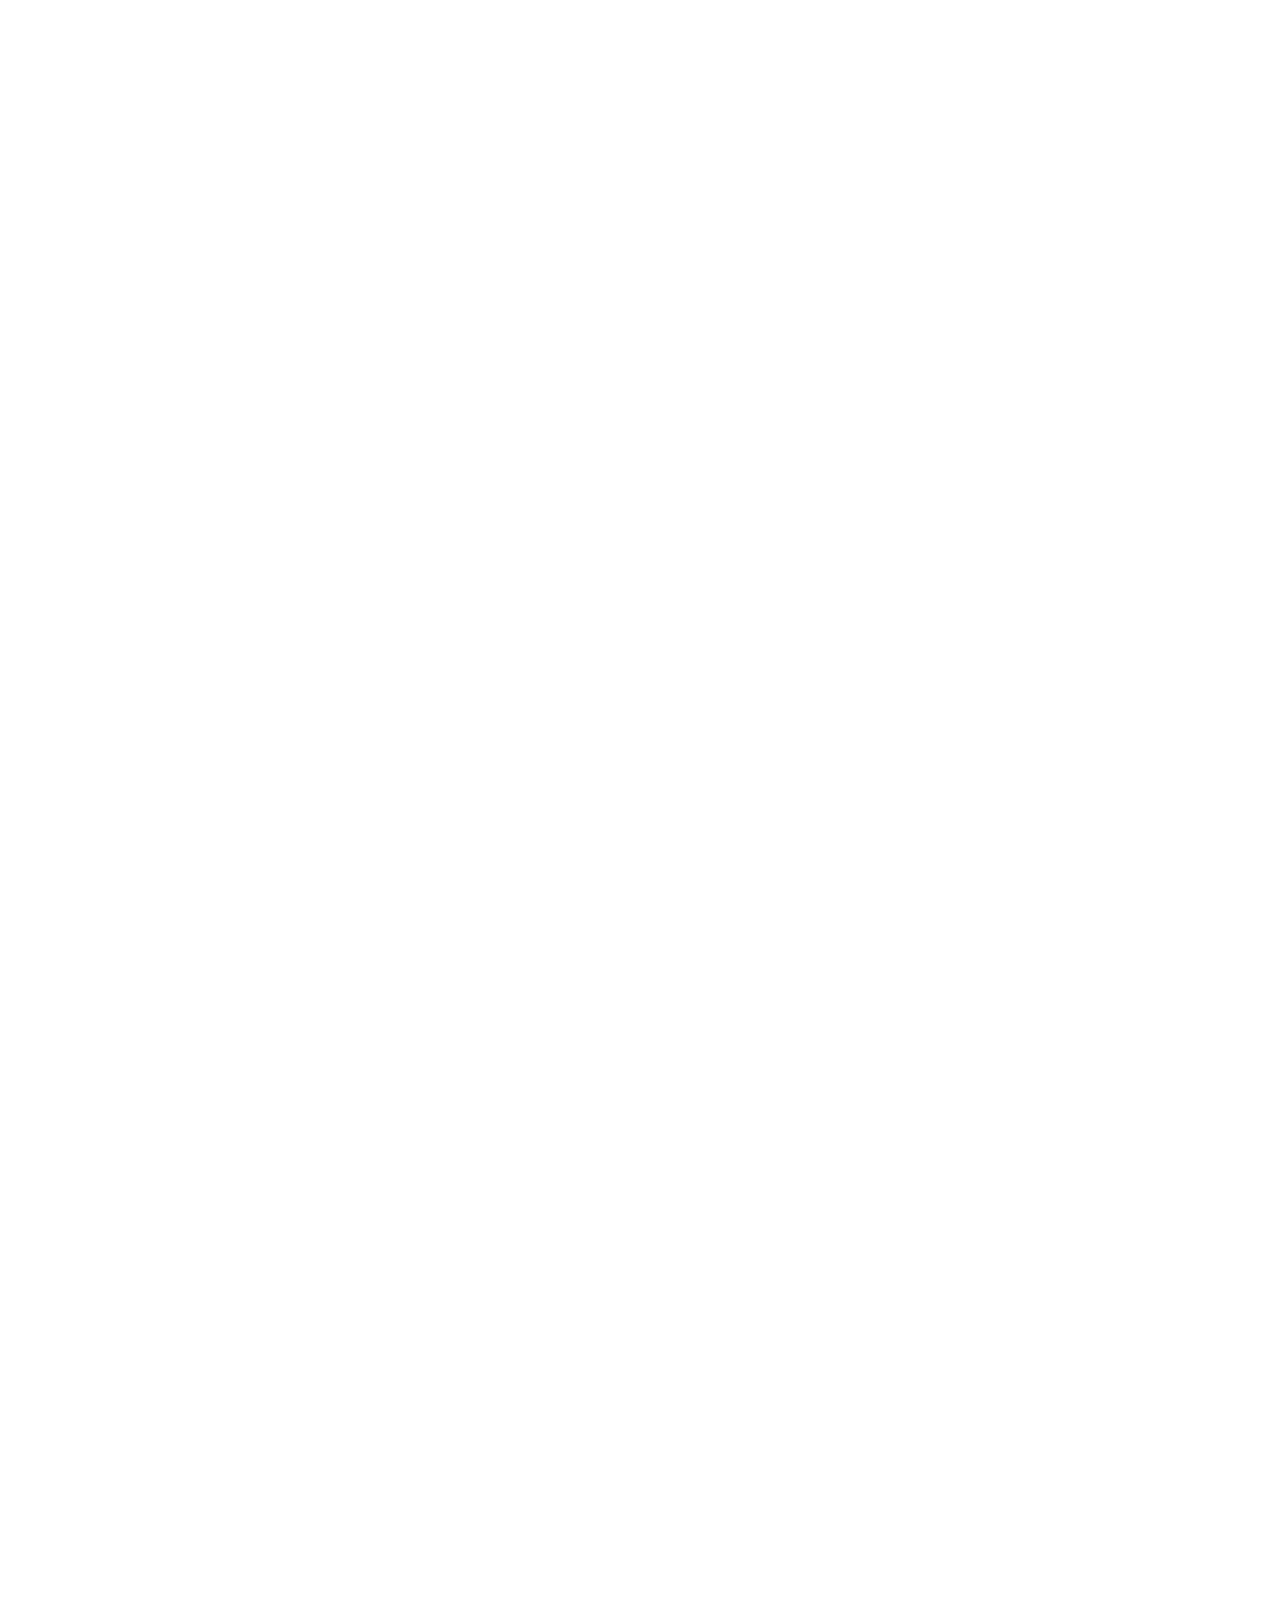
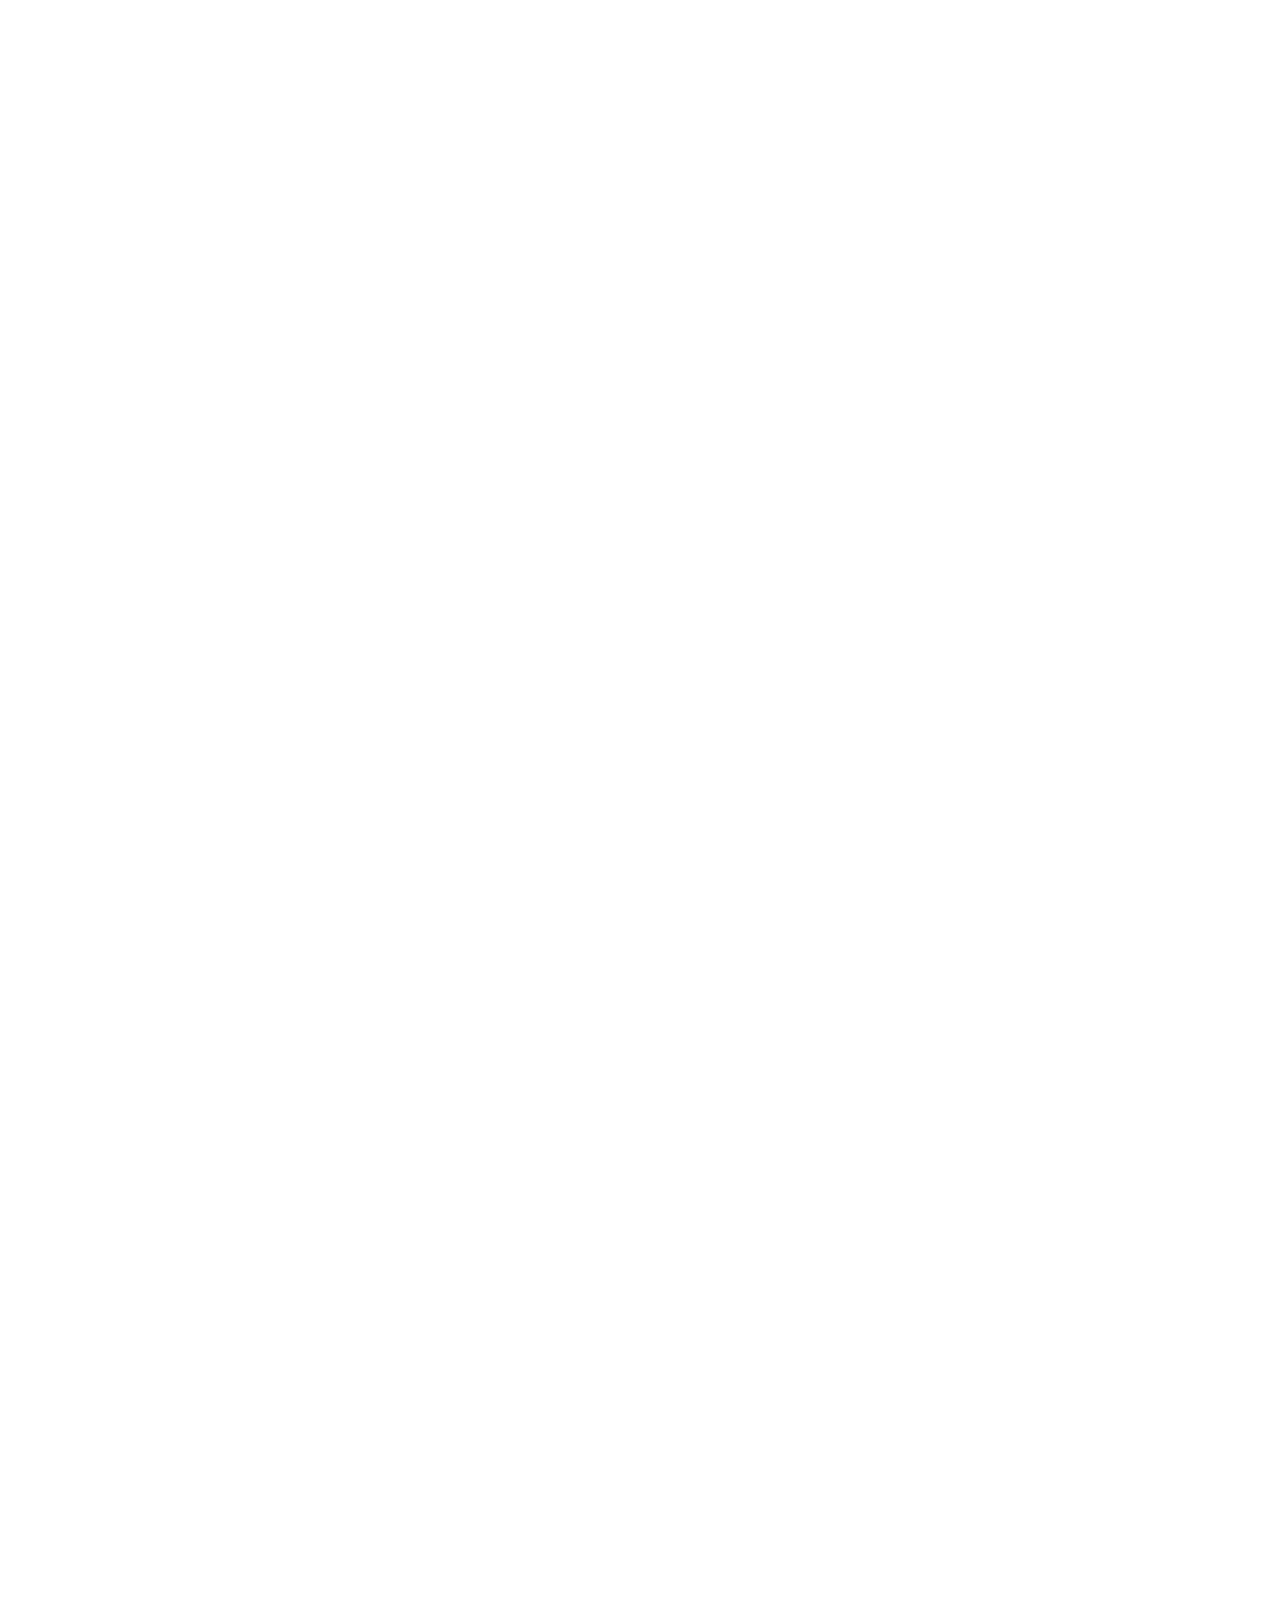
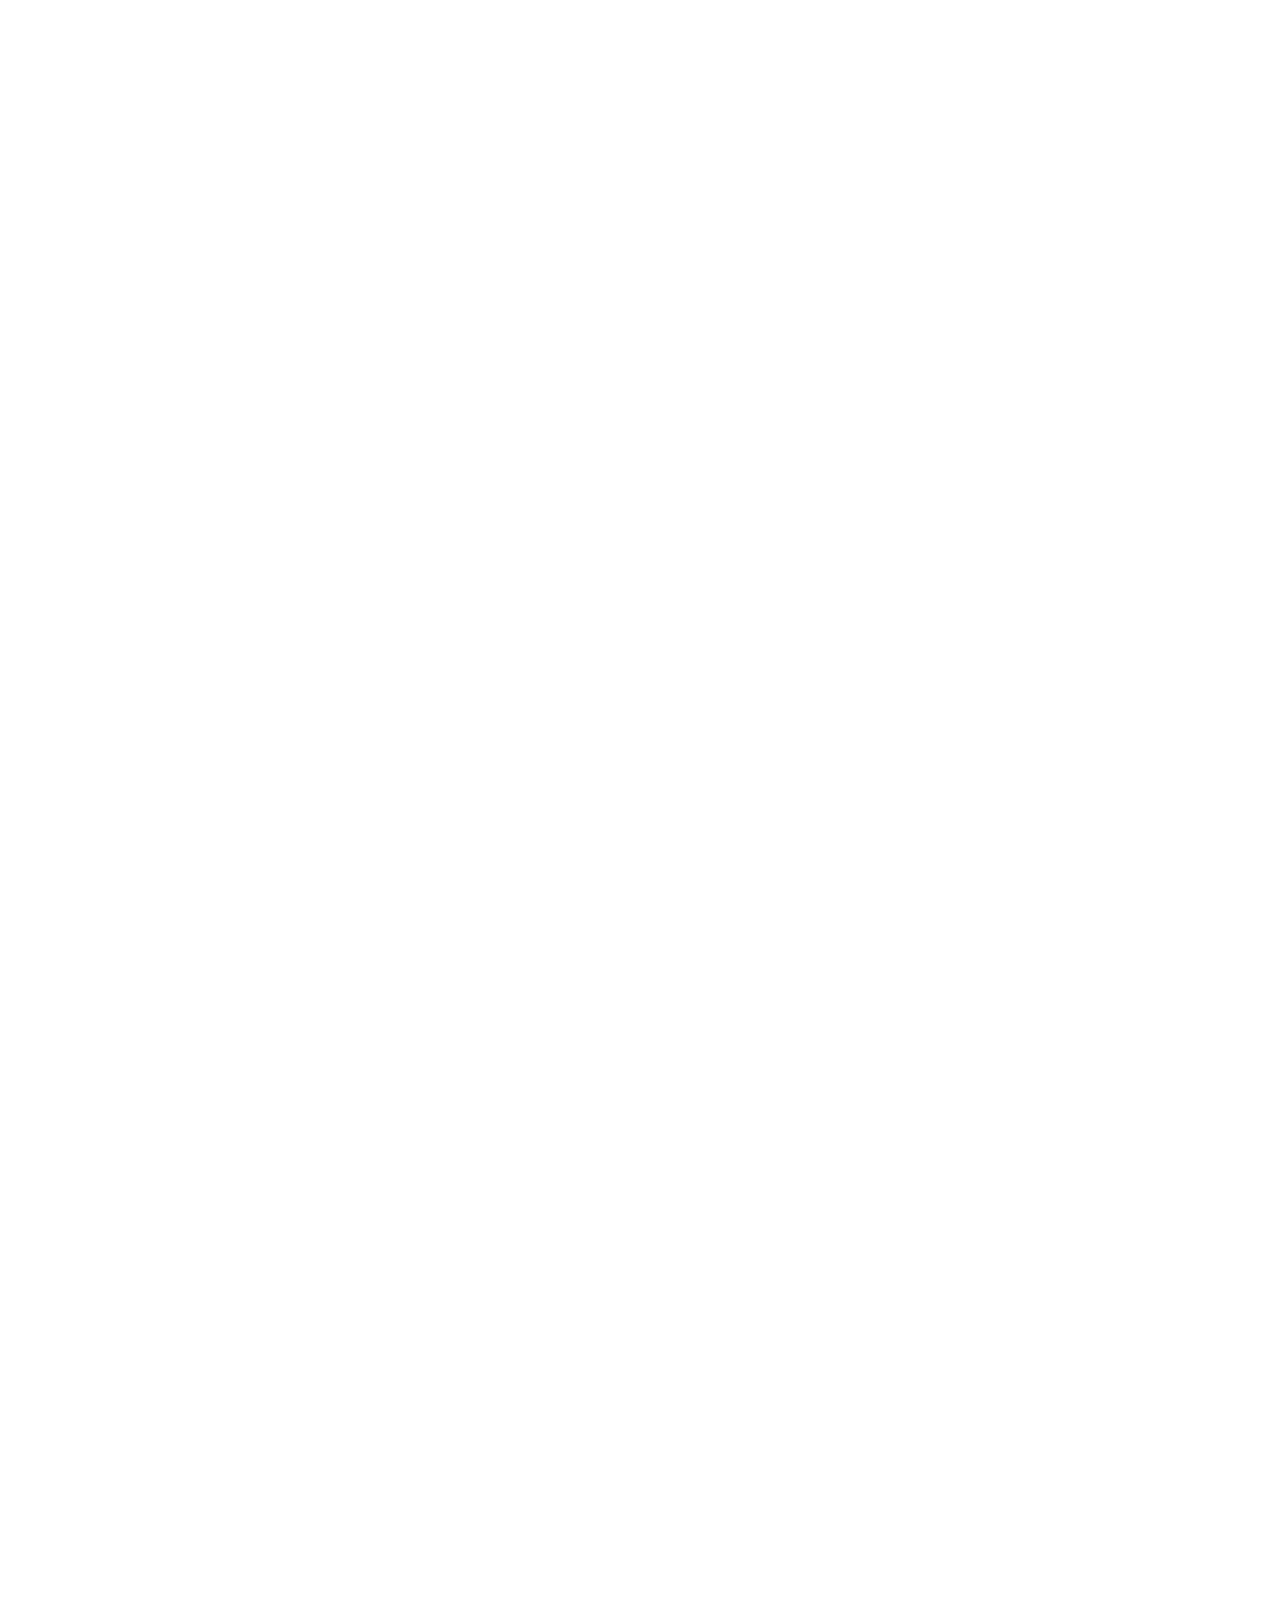
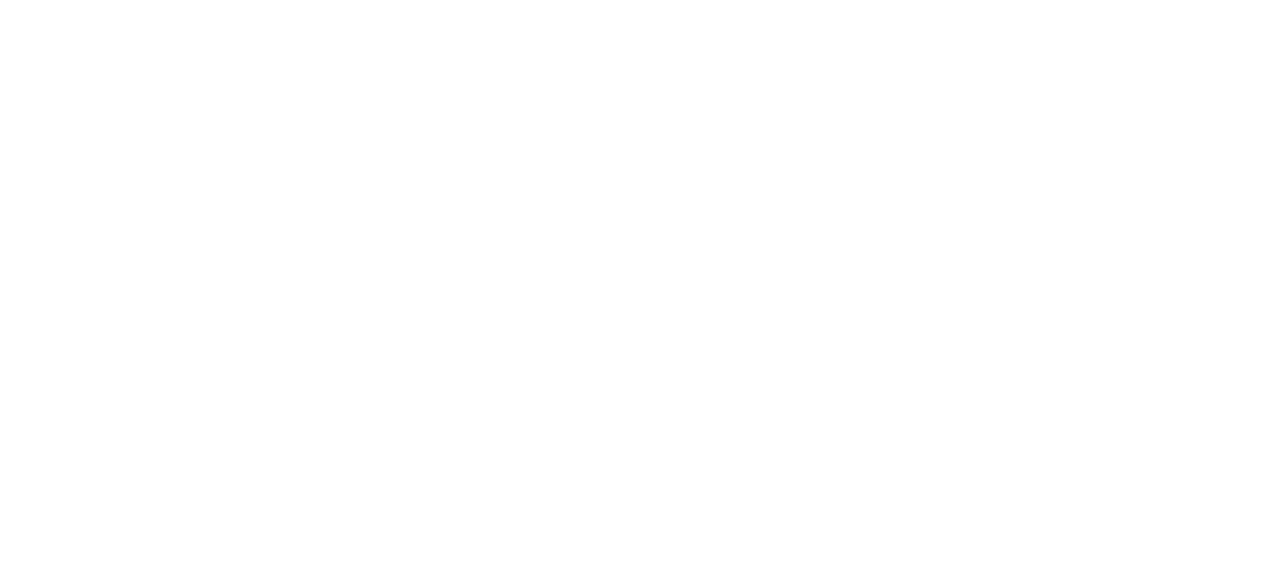
==== index.html @ b6c5fe50 "Update og:img & ë/ç" ====
<!DOCTYPE HTML>
<html>
	<head>
		<title>ADLER HOLDING LLC</title>
		<meta http-equiv="content-type" content="text/html; charset=utf-8" />
		<meta name="description" content="ADLER HOLDING LLC - P&euml;rfaq&euml;sues i Q-railing GmbH" />
		<meta name="keywords" content="adler, holding, q-railing, kosova, senton, kacaniku" />
		<meta property="og:title" content="ADLER HOLDING LLC - P&euml;rfaq&euml;sues i Q-railing GmbH" />
 		<meta property="og:type" content="page" />
 		<meta property="og:url" content="http://www.adler-llc.com/" />
		<meta property="og:image" content="/images/two.jpg"/>
		<meta property="og:image" content="/images/one.jpg"/>
		<meta property="og:image" content="/images/logo.png"/>
		<meta property="og:image" content="/images/fulls/01.jpg"/>
		<meta property="og:image" content="/images/fulls/02.jpg"/>
		<meta property="og:image" content="/images/fulls/03.jpg"/>
		<meta property="og:image" content="/images/fulls/04.jpg"/>
		<meta property="og:image" content="/images/fulls/05.jpg"/>
		<meta property="og:image" content="/images/fulls/06.jpg"/>
		<meta property="og:image" content="/images/fulls/07.jpg"/>
		<meta property="og:image" content="/images/fulls/08.jpg"/>
		<meta property="og:description" content="ADLER HOLDING LLC - P&euml;rfaq&euml;sues i Q-railing GmbH" /> 
		<meta property="fb:admins" content="1125579382" />
		<!--[if lte IE 8]><script src="css/ie/html5shiv.js"></script><![endif]-->
		<script src="js/jquery.min.js"></script>
		<script src="js/jquery.poptrox.min.js"></script>
		<script src="js/skel.min.js"></script>
		<script src="js/init.js"></script>
		<noscript>
			<link rel="stylesheet" href="css/skel-noscript.css" />
			<link rel="stylesheet" href="css/style.css" />
		</noscript>
		<!--[if lte IE 8]><link rel="stylesheet" href="css/ie/v8.css" /><![endif]-->
	</head>
	<body>

		<!-- Header -->
			<header id="header">

				<!-- Logo -->
					<h1 id="logo"><img src="images/logo.png" title="Q-railing Kosova" align="left" /><a href="http://adler-llc.com" >ADLER HOLDING LLC</h1>
				
				<!-- Nav -->
					<nav id="nav">
						<ul>
							<li><a href="#intro">Hyrje</a></li>
							<li><a href="#one">Sistemet tona</a></li>
							<li><a href="#two">Kush jemi ne?</a></li>
							<li><a href="#work">Galeri</a></li>
							<li><a href="#contact">Kontakt</a></li>
						</ul>
					</nav>

			</header>
			
		<!-- Intro -->
			<section id="intro" class="main style1 dark fullscreen">
				<div class="content container small">
					<header>
						<h2>Mir&euml;sevini!</h2>
					</header>
					<p>Mir&euml;sevini n&euml; faqen e ADLER HOLDING LLC, p&euml;rfaq&euml;suesit t&euml; autorizuar t&euml; Q-railing GmbH p&euml;r Kosov&euml;, Shqip&euml;ri dhe Maqedoni. P&euml;r faqet tona n&euml; Facebook ju lutem drejtohuni tek <a href="http://www.facebook.com/Qraling.RKS">Q-railing Kosova</a> dhe <a href="http://www.facebook.com/Adler.Holding.LLC">ADLER HOLDING LLC</a>.
					Poashtu mund t&euml; vizitoni edhe faqen e konsulentit kryesor dhe bashk&euml;-themeluesit t&euml; ADLER HOLDING LLC, Senton Ka&ccedil;anikut n&euml; <a href="http://www.kacaniku.info/">Kacaniku.info</a>.</p>
					<footer>
						<a href="#one" class="button style2 down">M&euml; tep&euml;r</a>
					</footer>
				</div>
			</section>
		
		<!-- One -->
			<section id="one" class="main style2 right dark fullscreen">
				<div class="content box style2">
					<header>
						<h2>Sistemet tona</h2>
					</header>
					<p>Q-railing &euml;sht&euml; prodhues i sistemeve Nr.1 n&euml; bot&euml; t&euml; kangjellave dhe parmak&euml;ve t&euml; qelqit, &ccedil;elikut dhe aluminit. Ne p&euml;r sistemet tona p&euml;rdorim materialet m&euml; cil&euml;sore dhe i bashkojm&euml; ato me dizajn dhe inxhiniering superior, dhe pas instalimit profesional ua dor&euml;zojm&euml; klientit me garanci gjermane.</p>
<p>Premtimi yn&euml; &euml;sht&euml; garanci e d&euml;shmuar gjermane, dhe puna jon&euml; globale vazhdon ta v&euml;rtetoj&euml; arsyen pse klient&euml;t na njohin si "Mercedes i kangjellave".</p>
				</div>
				<a href="#two" class="button style2 down anchored">Vazhdo</a>
			</section>
		
		<!-- Two -->
			<section id="two" class="main style2 left dark fullscreen">
				<div class="content box style2">
					<header>
						<h2>Kush jemi ne?</h2>
					</header>
					<p>ADLER HOLDING LLC &euml;sht&euml; kompani e regjistruar n&euml; Republik&euml;n e Kosov&euml;s dhe e specializuar n&euml; veprimtari ekonomike dhe tregtare q&euml; nd&euml;rlidhin Kosov&euml;n me Gjermanin&euml; dhe Austrin&euml;. </p>
<p>Ne jemi p&euml;rfaq&euml;suesi i vet&euml;m i autorizuar i Q-railing GmbH p&euml;r Kosov&euml;, Shqip&euml;ri dhe Maqedoni, dhe njihemi gjithashtu edhe si <a href="http://www.facebook.com/Qraling.RKS" style="color: black">Q-railing Kosova</a>.</p>
<p>ADLER ofron edhe sh&euml;rbime t&euml; konsulenc&euml;s me konsulent&euml; me p&euml;rvoj&euml; konkrete dhe ekspertiz&euml; t&euml; d&euml;shmuar n&euml; nj&euml; num&euml;r t&euml; fushave, t&euml; specializuar n&euml; konsulenc&euml; menaxhmenti, shitjesh, marketingu dhe marr&euml;dh&euml;niesh me publikun. </p>
<p>Konsulent&euml;t tan&euml; jan&euml; gjithashtu t&euml; specializuar n&euml; avokim institucional dhe ligjor dhe shtyerje t&euml; propozimeve dhe interesave t&euml; klient&euml;ve t&euml; saj karshi institucioneve ekzekutive dhe legjislative n&euml; Republik&euml;n e Kosov&euml;s dhe vendeve t&euml; rajonit. </p>
				</div>
				<a href="#work" class="button style2 down anchored">Vazhdo</a>
			</section>
			
		<!-- Work -->
			<section id="work" class="main style3 primary">
				<div class="content container">
					<header>
						<h2>Galeri</h2>
						<p>N&euml; k&euml;t&euml; galeri mund t&euml; shikoni sistemet m&euml; t&euml; shitura t&euml; kangjellave dhe parmak&euml;ve nga Q-railing, si dhe fotografi t&euml; vilave t&euml; ndryshme dhe vendeve ku jan&euml; instaluar k&euml;to sisteme, p&euml;rfshir&euml; edhe vilat e famshme n&euml; Malibu dhe Hollywood dhe stadiumet e famshme bot&euml;rore.</p>
					</header>
					
					<!--
						 Lightbox Gallery
						 
						 Powered by poptrox. Full docs here: https://github.com/n33/jquery.poptrox
					-->
						<div class="container small gallery">
							<div class="row flush images">
								<div class="6u"><a href="images/fulls/01.jpg" class="image full l"><img src="images/thumbs/01.jpg" title="Easy Glass Sistemet" alt="" /></a></div>
								<div class="6u"><a href="images/fulls/02.jpg" class="image full r"><img src="images/thumbs/02.jpg" title="Sistemet me rrjet&euml; t&euml; &ccedil;elikut" alt="" /></a></div>
							</div>
							<div class="row flush images">
								<div class="6u"><a href="images/fulls/03.jpg" class="image full l"><img src="images/thumbs/03.jpg" title="Ideale p&euml;r t&euml; gjitha klimat" alt="" /></a></div>
								<div class="6u"><a href="images/fulls/04.jpg" class="image full r"><img src="images/thumbs/04.jpg" title="N&euml; sht&euml;pin&euml; e Ashton Kutcher n&euml; Malibu" alt="" /></a></div>
							</div>
							<div class="row flush images">
								<div class="6u"><a href="images/fulls/05.jpg" class="image full l"><img src="images/thumbs/05.jpg" title="N&euml; sht&euml;pin&euml; e DJ Avicii n&euml; Hollywood" alt="" /></a></div>
								<div class="6u"><a href="images/fulls/06.jpg" class="image full r"><img src="images/thumbs/06.jpg" title="K&euml;shtu mund t&euml; duket sht&euml;pia juaj!" alt="" /></a></div>
							</div>
							<div class="row flush images">
								<div class="6u"><a href="images/fulls/07.jpg" class="image full l"><img src="images/thumbs/07.jpg" title="Mos bllokoni pamjen me ballkone me tulla" alt="" /></a></div>
								<div class="6u"><a href="images/fulls/08.jpg" class="image full r"><img src="images/thumbs/08.jpg" title="Qelqi reflekton ekskluzivitetin e vil&euml;s tuaj" alt="" /></a></div>
							</div>
							<div class="row flush images">
								<div class="6u"><a href="images/fulls/09.jpg" class="image full l"><img src="images/thumbs/09.jpg" title="Q-railing p&euml;r nj&euml; sht&euml;pi t&euml; hapur dhe t&euml; ngroht&euml;" alt="" /></a></div>
								<div class="6u"><a href="images/fulls/10.jpg" class="image full r"><img src="images/thumbs/10.jpg" title="Sistemet tona mund t'i gjeni n&euml; vendet m&euml; ekskluzive n&euml; bot&euml;" alt="" /></a></div>
							</div>
</div>

				</div>
			</section>
			
		<!-- Contact -->
			<section id="contact" class="main style3 secondary">
				<div class="content container">
					<header>
						<h2>Kontakt</h2>
						<p>D&euml;shironi t&euml; dini m&euml; shum&euml; p&euml;r sistemet dhe sh&euml;rbimet tona? K&euml;rkoni kuotim p&euml;r instalim kangjellash ose konsulenc&euml;? Na kontaktoni p&euml;rmes formularit n&euml; vijim!</p>
					</header>
					<div class="box container small">
					
						<iframe src="https://docs.google.com/forms/d/1LNXkHAptQU5MXlv67w4Z3kgYwk4wdzRXpHP-M7rwC5c/viewform?embedded=true" width="380" height="600" frameborder="0" marginheight="0" marginwidth="0">Loading...</iframe>

					</div>
				</div>
			</section>
			
		<!-- Footer -->
			<footer id="footer">
			
				<!--
				     Social Icons
				     
				     Use anything from here: http://fortawesome.github.io/Font-Awesome/cheatsheet/)
				-->
					<ul class="actions">
						<li><a href="#" class="fa solo fa-twitter"><span>Twitter</span></a></li>
						<li><a href="http://www.facebook.com/Qrailing.RKS" class="fa solo fa-facebook"><span>Facebook Q-railing Kosova</span></a></li>
						<li><a href="http://www.facebook.com/Adler.Holding.LLC" class="fa solo fa-facebook"><span>Facebook ADLER HOLDING LLC</span></a></li>						<li><a href="#" class="fa solo fa-google-plus"><span>Google+</span></a></li>
						<li><a href="#" class="fa solo fa-instagram"><span>Instagram</span></a></li>
					</ul>

				<!-- Menu -->
					<ul class="menu">
						<li>&copy; ADLER HOLDING LLC 2014</li>
						<li>Design: <a href="http://kacaniku.info/">Senton Ka&ccedil;aniku</a></li>
					</ul>
			
			</footer>

	</body>
</html>
---- css/skel-noscript.css ----
/* Resets (http://meyerweb.com/eric/tools/css/reset/ | v2.0 | 20110126 | License: none (public domain)) */

	html,body,div,span,applet,object,iframe,h1,h2,h3,h4,h5,h6,p,blockquote,pre,a,abbr,acronym,address,big,cite,code,del,dfn,em,img,ins,kbd,q,s,samp,small,strike,strong,sub,sup,tt,var,b,u,i,center,dl,dt,dd,ol,ul,li,fieldset,form,label,legend,table,caption,tbody,tfoot,thead,tr,th,td,article,aside,canvas,details,embed,figure,figcaption,footer,header,hgroup,menu,nav,output,ruby,section,summary,time,mark,audio,video{margin:0;padding:0;border:0;font-size:100%;font:inherit;vertical-align:baseline;}article,aside,details,figcaption,figure,footer,header,hgroup,menu,nav,section{display:block;}body{line-height:1;}ol,ul{list-style:none;}blockquote,q{quotes:none;}blockquote:before,blockquote:after,q:before,q:after{content:'';content:none;}table{border-collapse:collapse;border-spacing:0;}body{-webkit-text-size-adjust:none}

/* Box Model */

	*, *:before, *:after {
		-moz-box-sizing: border-box;
		-webkit-box-sizing: border-box;
		-o-box-sizing: border-box;
		-ms-box-sizing: border-box;
		box-sizing: border-box;
	}

/* Container */

	body {
		min-width: 1200px;
	}

	.container {
		width: 1200px;
		margin-left: auto;
		margin-right: auto;
	}

	/* Modifiers */
	
		.container.small {
			width: 900px;
		}

		.container.big {
			width: 100%;
			max-width: 1500px;
			min-width: 1200px;
		}

/* Grid */

	/* Cells */

		.\31 2u { width: 100% }
		.\31 1u { width: 91.6666666667% }
		.\31 0u { width: 83.3333333333% }
		.\39 u { width: 75% }
		.\38 u { width: 66.6666666667% }
		.\37 u { width: 58.3333333333% }
		.\36 u { width: 50% }
		.\35 u { width: 41.6666666667% }
		.\34 u { width: 33.3333333333% }
		.\33 u { width: 25% }
		.\32 u { width: 16.6666666667% }
		.\31 u { width: 8.3333333333% }
		.\-11u { margin-left: 91.6666666667% }
		.\-10u { margin-left: 83.3333333333% }
		.\-9u { margin-left: 75% }
		.\-8u { margin-left: 66.6666666667% }
		.\-7u { margin-left: 58.3333333333% }
		.\-6u { margin-left: 50% }
		.\-5u { margin-left: 41.6666666667% }
		.\-4u { margin-left: 33.3333333333% }
		.\-3u { margin-left: 25% }
		.\-2u { margin-left: 16.6666666667% }
		.\-1u { margin-left: 8.3333333333% }

		.row > * {
			padding: 50px 0 0 50px;
			float: left;
			-moz-box-sizing: border-box;
			-webkit-box-sizing: border-box;
			-o-box-sizing: border-box;
			-ms-box-sizing: border-box;
			box-sizing: border-box;
		}

		.row + .row > * {
			padding-top: 50px;
		}

		.row {
			margin-left: -50px;
		}

	/* Rows */

		.row:after {
			content: '';
			display: block;
			clear: both;
			height: 0;
		}

		.row:first-child > * {
			padding-top: 0;
		}

		.row > * {
			padding-top: 0;
		}

		/* Modifiers */

			/* Flush */

				.row.flush {
					margin-left: 0;
				}

				.row.flush > * {
					padding: 0 !important;
				}

			/* Quarter */

				.row.quarter > * {
					padding: 12.5px 0 0 12.5px;
				}

				.row.quarter + .row.quarter > * {
					padding-top: 12.5px;
				}

				.row.quarter {
					margin-left: -12.5px;
				}

			/* Half */

				.row.half > * {
					padding: 25px 0 0 25px;
				}

				.row.half + .row.half > * {
					padding-top: 25px;
				}

				.row.half {
					margin-left: -25px;
				}

			/* One and (a) Half */

				.row.oneandhalf > * {
					padding: 75px 0 0 75px;
				}

				.row.oneandhalf + .row.oneandhalf > * {
					padding-top: 75px;
				}

				.row.oneandhalf {
					margin-left: -75px;
				}

			/* Double */

				.row.double > * {
					padding: 100px 0 0 100px;
				}

				.row.double + .row.double > * {
					padding-top: 100px;
				}

				.row.double {
					margin-left: -100px;
				}
---- css/style.css ----
@charset 'UTF-8';
@import url(http://fonts.googleapis.com/css?family=Source+Sans+Pro:300,900);
@font-face{font-family:'FontAwesome';src:url('font/fontawesome-webfont.eot?v=4.0.1');src:url('font/fontawesome-webfont.eot?#iefix&v=4.0.1') format('embedded-opentype'),url('font/fontawesome-webfont.woff?v=4.0.1') format('woff'),url('font/fontawesome-webfont.ttf?v=4.0.1') format('truetype'),url('font/fontawesome-webfont.svg?v=4.0.1#fontawesomeregular') format('svg');font-weight:normal;font-style:normal}

/*********************************************************************************/
/* Basic                                                                         */
/*********************************************************************************/

	body {
		background: #fff;
	}

		body.loading {
		}
		
			body.loading * {
				-moz-transition: none !important;
				-webkit-transition: none !important;
				-o-transition: none !important;
				-ms-transition: none !important;
				transition: none !important;
			}

	body,input,textarea,select {
		font-family: 'Source Sans Pro', sans-serif;
		font-weight: 300;
		font-size: 18pt;
		line-height: 1.75em;
		color: #39454b;
		letter-spacing: 0.5px;
	}

	h1,h2,h3,h4,h5,h6 {
		font-weight: 900;
		color: inherit;
	}
	
		h1 a, h2 a, h3 a, h4 a, h5 a, h6 a {
			color: inherit;
			text-decoration: none;
		}
		
	h2 {
		font-size: 2.25em;
		letter-spacing: -2px;
		line-height: 1.25em;
	}
		
	strong, b {
		font-weight: 900;
		color: inherit;
	}
	
	em, i {
		font-style: italic;
	}

	a {
		color: #98c593;

		-moz-transition: all 0.2s ease-in-out, color 0.2s ease-in-out;
		-webkit-transition: all 0.2s ease-in-out, color 0.2s ease-in-out;
		-o-transition: all 0.2s ease-in-out, color 0.2s ease-in-out;
		-ms-transition: all 0.2s ease-in-out, color 0.2s ease-in-out;
		transition: all 0.2s ease-in-out, color 0.2s ease-in-out;
	}

	sub {
		position: relative;
		top: 0.5em;
		font-size: 0.8em;
	}
	
	sup {
		position: relative;
		top: -0.5em;
		font-size: 0.8em;
	}
	
	hr {
		border: 0;
		border-top: solid 1px #ddd;
	}
	
	blockquote {
		border-left: solid 0.5em #ddd;
		padding: 1em 0 1em 2em;
		font-style: italic;
	}
	
	p, ul, ol, dl, table {
		margin-bottom: 1em;
	}

	header {
		margin-bottom: 1em;
	}
	
		header p {
			display: block;
			margin: 1em 0 0 0;
			padding: 0 0 0.5em 0;
		}
		
	footer {
		margin-top: 2em;
	}

	br.clear {
		clear: both;
	}

	/* Sections/Articles */
	
		section,
		article {
			margin-bottom: 3em;
		}
		
		section > :last-child,
		article > :last-child {
			margin-bottom: 0;
		}

		section > .content > :last-child,
		article > .content > :last-child {
			margin-bottom: 0;
		}

		section:last-child,
		article:last-child {
			margin-bottom: 0;
		}

		.row > section,
		.row > article {
			margin-bottom: 0;
		}

	/* Images */

		.image {
			position: relative;
			display: inline-block;
		}
		
			.image:before {
				content: '';
				position: absolute;
				left: 0;
				top: 0;
				width: 100%;
				height: 100%;
				background: url('images/overlay.png');
			}
		
			.image img {
				display: block;
				width: 100%;
			}

			.image.featured {
				display: block;
				width: 100%;
				margin: 0 0 2em 0;
			}
			
			.image.full {
				display: block;
				width: 100%;
			}
			
			.image.left {
				float: left;
				margin: 0 2em 2em 0;
			}
			
			.image.centered {
				display: block;
				margin: 0 0 2em 0;
			}

				.image.centered img {
					margin: 0 auto;
					width: auto;
				}

	/* Lists */

		ul.default {
			list-style: disc;
			padding-left: 1em;
		}
		
			ul.default li {
				padding-left: 0.5em;
			}		

		ul.icons {
			cursor: default;
		}	
		
			ul.icons li {
				display: inline-block;
			}
			
				ul.icons a {
					display: inline-block;
					width: 2em;
					height: 2em;
					line-height: 2em;
					text-align: center;
					border: 0;
				}

		ul.menu {
			cursor: default;
		}
		
			ul.menu li {
				display: inline-block;
				line-height: 1em;
				border-left: solid 1px rgba(145,146,147,0.25);
				padding: 0 0 0 0.5em;
				margin: 0 0 0 0.5em;
			}
			
			ul.menu li:first-child {
				border-left: 0;
				padding-left: 0;
				margin-left: 0;
			}

		ul.actions {
			cursor: default;
		}
		
			ul.actions li {
				display: inline-block;
				margin: 0 0 0 0.5em;
			}
			
			ul.actions li:first-child {
				margin-left: 0;
			}

		ol.default {
			list-style: decimal;
			padding-left: 1.25em;
		}

			ol.default li {
				padding-left: 0.25em;
			}

	/* Forms */

		form {
		}
		
			form label {
				display: block;
			}
		
			form input[type="text"],
			form input[type="password"],
			form select,
			form textarea {
				display: block;
				width: 100%;
				padding: 0.75em;
				background: none;
				border: solid 2px rgba(185,186,187,0.25);
				color: inherit;
				border-radius: 0.5em;
				outline: none;

				-moz-appearance: none;
				-webkit-appearance: none;
				-o-appearance: none;
				-ms-appearance: none;
				appearance: none;

				-moz-transition: all 0.2s ease-in-out, color 0.2s ease-in-out;
				-webkit-transition: all 0.2s ease-in-out, color 0.2s ease-in-out;
				-o-transition: all 0.2s ease-in-out, color 0.2s ease-in-out;
				-ms-transition: all 0.2s ease-in-out, color 0.2s ease-in-out;
				transition: all 0.2s ease-in-out, color 0.2s ease-in-out;
			}

				form input[type="text"]:hover,
				form input[type="password"]:hover,
				form select:hover,
				form textarea:hover {
				}

				form input[type="text"]:focus,
				form input[type="password"]:focus,
				form select:focus,
				form textarea:focus {
					border-color: #9ac8e9;
				}

			form input[type="text"],
			form input[type="password"],
			form select {
				line-height: 1em;
			}
				
			form textarea {
				min-height: 8em;
			}

			form .formerize-placeholder {
				color: rgba(145,146,147,0.85) !important;
			}

			form ::-webkit-input-placeholder {
				color: rgba(145,146,147,0.85) !important;
			}

			form :-moz-placeholder {
				color: rgba(145,146,147,0.85) !important;
			}

			form ::-moz-placeholder {
				color: rgba(145,146,147,0.85) !important;
			}

			form :-ms-input-placeholder {
				color: rgba(145,146,147,0.85) !important;
			}

			form ::-moz-focus-inner {
				border: 0;
			}
			
	/* Tables */
	
		table {
			width: 100%;
		}
		
			table.default {
				width: 100%;
			}
			
				table.default tbody tr:nth-child(2n+2) {
					background: #f4f4f4;
				}
				
				table.default td {
					padding: 0.5em 1em 0.5em 1em;
				}
				
				table.default th {
					text-align: left;
					font-weight: 900;
					padding: 0.5em 1em 0.5em 1em;
				}
			
				table.default thead {
					background: #444;
					color: #fff;
				}
				
				table.default tfoot {
					background: #eee;
				}
				
				table.default tbody {
				}

	/* Buttons */
		
		.button {
			background-color: #98c593;
			border: 0;
			border-radius: 3.5em;
			color: #fff;
			cursor: pointer;
			display: inline-block;
			height: 3.5em;
			line-height: 3.5em;
			outline: 0;
			padding: 0 2em 0 2em;
			position: relative;
			text-align: center;
			text-decoration: none;

			-moz-appearance: none;
			-webkit-appearance: none;
			-o-appearance: none;
			-ms-appearance: none;
			appearance: none;

			-moz-transition: all 0.2s ease-in-out;
			-webkit-transition: all 0.2s ease-in-out;
			-o-transition: all 0.2s ease-in-out;
			-ms-transition: all 0.2s ease-in-out;
			transition: all 0.2s ease-in-out;
		}

			.button.down {
				width: 5em;
				height: 5em;
				line-height: 4.5em;
				padding: 0;
				background-image: url('images/dark-arrow.svg');
				background-position: center center;
				background-repeat: no-repeat;
				text-indent: -10em;
				overflow: hidden;
			}
			
				.button.down.anchored {
					bottom: 0;
					border-bottom: 0;
					border-radius: 3em 3em 0 0;
					height: 4.5em;
					margin-left: -2.5em;
				}
			
			.button.anchored {
				position: absolute;
				left: 50%;
			}
			
			.button:hover {
				background-color: #a8d5a3;
			}
			
			.button:active {
				background-color: #88b583;
			}

			.button.style2 {
				background-color: transparent;
				border: solid 2px #e5e6e7;
				color: inherit;
			}

				.button.style2:hover {
					background-color: rgba(145,146,147,0.035);
				}
				
				.button.style2.down {
					background-image: url('images/arrow.svg');
				}

	/* Box */

		.box {
			background: #fff;
			color: #39454b;
			padding: 2em;
		}
		
			.box.style2 {
				padding: 3.5em 2.5em 3.5em 2.5em;
			}

	/* Main */
		
		.main {
			position: relative;
			margin: 0;
			overflow-x: hidden;
		}
		
			.main.style1 {
				text-align: center;
				padding: 10em 0 10em 0;
			}
			
				.main.style1 h2 {
					font-size: 4.25em;
					line-height: 1em;
					letter-spacing: -4px;
				}
				
				.main.style1 .content {
					opacity: 1.0;

					-moz-transition: all 1s ease;
					-webkit-transition: all 1s ease;
					-o-transition: all 1s ease;
					-ms-transition: all 1s ease;
					transition: all 1s ease;
					
					-moz-transform: translateZ(0);
					-webkit-transform: translateZ(0);
					-o-transform: translateZ(0);
					-ms-transform: translateZ(0);
					transform: translateZ(0);
				}
				
			.main.style1.inactive {
			}
			
				.main.style1.inactive .content {
					opacity: 0;
				}
		
			.main.style2 {
				padding: 10em 0 10em 0;
				overflow: hidden;
			}
			
				.main.style2 .content {
					position: relative;
					width: 35%;

					-moz-transition: all 1s ease;
					-webkit-transition: all 1s ease;
					-o-transition: all 1s ease;
					-ms-transition: all 1s ease;
					transition: all 1s ease;
					
					-moz-transform: translateZ(0);
					-webkit-transform: translateZ(0);
					-o-transform: translateZ(0);
					-ms-transform: translateZ(0);
					transform: translateZ(0);
				}
			
				.main.style2.left {
				}

					.main.style2.left .content {
						left: 0;
					}

				.main.style2.right {
				}

					.main.style2.right .content {
						left: 65%;
					}

				.main.style2.inactive {
				}

					.main.style2.inactive .content {
					}

						.main.style2.inactive.left .content {
							left: -35%;
						}

						.main.style2.inactive.right .content {
							left: 100%;
						}
		
			.main.style3 {
				text-align: center;
				padding: 6em 0 6em 0;
			}

				.main.style3 .content {
				}

					.main.style3 .content > header {
						margin-bottom: 2em;
					}

				.main.style3.primary {
					background: #fff;
				}
			
				.main.style3.secondary {
					background: #f5f6f7;
				}

	/* Dark */

		.dark {
			color: #fff;
		}

			.dark a {
				color: #fff;
			}
		
			.dark .button.style2 {
				border-color: inherit;
				background-color: rgba(64,64,64,0.05);
			}

				.dark .button.style2:hover {
					background-color: rgba(255,255,255,0.1);
				}
				
				.dark .button.style2.down {
					background-image: url('images/dark-arrow.svg');
				}
		
/*********************************************************************************/
/* Icons                                                                         */
/* Powered by Font Awesome by Dave Gandy | http://fontawesome.io                 */
/* Licensed under the SIL OFL 1.1 (font), MIT (CSS)                              */
/*********************************************************************************/

	.fa {
		text-decoration: none;
	}

		.fa.solo {
		}
		
			.fa.solo span {
				display: none;
			}

		.fa:before {
			display:inline-block;
			font-family: FontAwesome;
			font-size: 1.25em;
			text-decoration: none;
			font-style: normal;
			font-weight: normal;
			line-height: 1;
			-webkit-font-smoothing:antialiased;
			-moz-osx-font-smoothing:grayscale;
		}

		.fa-lg{font-size:1.3333333333333333em;line-height:.75em;vertical-align:-15%}
		.fa-2x{font-size:2em}
		.fa-3x{font-size:3em}
		.fa-4x{font-size:4em}
		.fa-5x{font-size:5em}
		.fa-fw{width:1.2857142857142858em;text-align:center}
		.fa-ul{padding-left:0;margin-left:2.142857142857143em;list-style-type:none}.fa-ul>li{position:relative}
		.fa-li{position:absolute;left:-2.142857142857143em;width:2.142857142857143em;top:.14285714285714285em;text-align:center}.fa-li.fa-lg{left:-1.8571428571428572em}
		.fa-border{padding:.2em .25em .15em;border:solid .08em #eee;border-radius:.1em}
		.pull-right{float:right}
		.pull-left{float:left}
		.fa.pull-left{margin-right:.3em}
		.fa.pull-right{margin-left:.3em}
		.fa-spin{-webkit-animation:spin 2s infinite linear;-moz-animation:spin 2s infinite linear;-o-animation:spin 2s infinite linear;animation:spin 2s infinite linear}
		@-moz-keyframes spin{0%{-moz-transform:rotate(0deg)} 100%{-moz-transform:rotate(359deg)}}@-webkit-keyframes spin{0%{-webkit-transform:rotate(0deg)} 100%{-webkit-transform:rotate(359deg)}}@-o-keyframes spin{0%{-o-transform:rotate(0deg)} 100%{-o-transform:rotate(359deg)}}@-ms-keyframes spin{0%{-ms-transform:rotate(0deg)} 100%{-ms-transform:rotate(359deg)}}@keyframes spin{0%{transform:rotate(0deg)} 100%{transform:rotate(359deg)}}.fa-rotate-90{filter:progid:DXImageTransform.Microsoft.BasicImage(rotation=1);-webkit-transform:rotate(90deg);-moz-transform:rotate(90deg);-ms-transform:rotate(90deg);-o-transform:rotate(90deg);transform:rotate(90deg)}
		.fa-rotate-180{filter:progid:DXImageTransform.Microsoft.BasicImage(rotation=2);-webkit-transform:rotate(180deg);-moz-transform:rotate(180deg);-ms-transform:rotate(180deg);-o-transform:rotate(180deg);transform:rotate(180deg)}
		.fa-rotate-270{filter:progid:DXImageTransform.Microsoft.BasicImage(rotation=3);-webkit-transform:rotate(270deg);-moz-transform:rotate(270deg);-ms-transform:rotate(270deg);-o-transform:rotate(270deg);transform:rotate(270deg)}
		.fa-flip-horizontal{filter:progid:DXImageTransform.Microsoft.BasicImage(rotation=0, mirror=1);-webkit-transform:scale(-1, 1);-moz-transform:scale(-1, 1);-ms-transform:scale(-1, 1);-o-transform:scale(-1, 1);transform:scale(-1, 1)}
		.fa-flip-vertical{filter:progid:DXImageTransform.Microsoft.BasicImage(rotation=2, mirror=1);-webkit-transform:scale(1, -1);-moz-transform:scale(1, -1);-ms-transform:scale(1, -1);-o-transform:scale(1, -1);transform:scale(1, -1)}
		.fa-stack{position:relative;display:inline-block;width:2em;height:2em;line-height:2em;vertical-align:middle}
		.fa-stack-1x,.fa-stack-2x{position:absolute;left:0;width:100%;text-align:center}
		.fa-stack-1x{line-height:inherit}
		.fa-stack-2x{font-size:2em}
		.fa-inverse{color:#fff}
		.fa-glass:before{content:"\f000"}
		.fa-music:before{content:"\f001"}
		.fa-search:before{content:"\f002"}
		.fa-envelope-o:before{content:"\f003"}
		.fa-heart:before{content:"\f004"}
		.fa-star:before{content:"\f005"}
		.fa-star-o:before{content:"\f006"}
		.fa-user:before{content:"\f007"}
		.fa-film:before{content:"\f008"}
		.fa-th-large:before{content:"\f009"}
		.fa-th:before{content:"\f00a"}
		.fa-th-list:before{content:"\f00b"}
		.fa-check:before{content:"\f00c"}
		.fa-times:before{content:"\f00d"}
		.fa-search-plus:before{content:"\f00e"}
		.fa-search-minus:before{content:"\f010"}
		.fa-power-off:before{content:"\f011"}
		.fa-signal:before{content:"\f012"}
		.fa-gear:before,.fa-cog:before{content:"\f013"}
		.fa-trash-o:before{content:"\f014"}
		.fa-home:before{content:"\f015"}
		.fa-file-o:before{content:"\f016"}
		.fa-clock-o:before{content:"\f017"}
		.fa-road:before{content:"\f018"}
		.fa-download:before{content:"\f019"}
		.fa-arrow-circle-o-down:before{content:"\f01a"}
		.fa-arrow-circle-o-up:before{content:"\f01b"}
		.fa-inbox:before{content:"\f01c"}
		.fa-play-circle-o:before{content:"\f01d"}
		.fa-rotate-right:before,.fa-repeat:before{content:"\f01e"}
		.fa-refresh:before{content:"\f021"}
		.fa-list-alt:before{content:"\f022"}
		.fa-lock:before{content:"\f023"}
		.fa-flag:before{content:"\f024"}
		.fa-headphones:before{content:"\f025"}
		.fa-volume-off:before{content:"\f026"}
		.fa-volume-down:before{content:"\f027"}
		.fa-volume-up:before{content:"\f028"}
		.fa-qrcode:before{content:"\f029"}
		.fa-barcode:before{content:"\f02a"}
		.fa-tag:before{content:"\f02b"}
		.fa-tags:before{content:"\f02c"}
		.fa-book:before{content:"\f02d"}
		.fa-bookmark:before{content:"\f02e"}
		.fa-print:before{content:"\f02f"}
		.fa-camera:before{content:"\f030"}
		.fa-font:before{content:"\f031"}
		.fa-bold:before{content:"\f032"}
		.fa-italic:before{content:"\f033"}
		.fa-text-height:before{content:"\f034"}
		.fa-text-width:before{content:"\f035"}
		.fa-align-left:before{content:"\f036"}
		.fa-align-center:before{content:"\f037"}
		.fa-align-right:before{content:"\f038"}
		.fa-align-justify:before{content:"\f039"}
		.fa-list:before{content:"\f03a"}
		.fa-dedent:before,.fa-outdent:before{content:"\f03b"}
		.fa-indent:before{content:"\f03c"}
		.fa-video-camera:before{content:"\f03d"}
		.fa-picture-o:before{content:"\f03e"}
		.fa-pencil:before{content:"\f040"}
		.fa-map-marker:before{content:"\f041"}
		.fa-adjust:before{content:"\f042"}
		.fa-tint:before{content:"\f043"}
		.fa-edit:before,.fa-pencil-square-o:before{content:"\f044"}
		.fa-share-square-o:before{content:"\f045"}
		.fa-check-square-o:before{content:"\f046"}
		.fa-move:before{content:"\f047"}
		.fa-step-backward:before{content:"\f048"}
		.fa-fast-backward:before{content:"\f049"}
		.fa-backward:before{content:"\f04a"}
		.fa-play:before{content:"\f04b"}
		.fa-pause:before{content:"\f04c"}
		.fa-stop:before{content:"\f04d"}
		.fa-forward:before{content:"\f04e"}
		.fa-fast-forward:before{content:"\f050"}
		.fa-step-forward:before{content:"\f051"}
		.fa-eject:before{content:"\f052"}
		.fa-chevron-left:before{content:"\f053"}
		.fa-chevron-right:before{content:"\f054"}
		.fa-plus-circle:before{content:"\f055"}
		.fa-minus-circle:before{content:"\f056"}
		.fa-times-circle:before{content:"\f057"}
		.fa-check-circle:before{content:"\f058"}
		.fa-question-circle:before{content:"\f059"}
		.fa-info-circle:before{content:"\f05a"}
		.fa-crosshairs:before{content:"\f05b"}
		.fa-times-circle-o:before{content:"\f05c"}
		.fa-check-circle-o:before{content:"\f05d"}
		.fa-ban:before{content:"\f05e"}
		.fa-arrow-left:before{content:"\f060"}
		.fa-arrow-right:before{content:"\f061"}
		.fa-arrow-up:before{content:"\f062"}
		.fa-arrow-down:before{content:"\f063"}
		.fa-mail-forward:before,.fa-share:before{content:"\f064"}
		.fa-resize-full:before{content:"\f065"}
		.fa-resize-small:before{content:"\f066"}
		.fa-plus:before{content:"\f067"}
		.fa-minus:before{content:"\f068"}
		.fa-asterisk:before{content:"\f069"}
		.fa-exclamation-circle:before{content:"\f06a"}
		.fa-gift:before{content:"\f06b"}
		.fa-leaf:before{content:"\f06c"}
		.fa-fire:before{content:"\f06d"}
		.fa-eye:before{content:"\f06e"}
		.fa-eye-slash:before{content:"\f070"}
		.fa-warning:before,.fa-exclamation-triangle:before{content:"\f071"}
		.fa-plane:before{content:"\f072"}
		.fa-calendar:before{content:"\f073"}
		.fa-random:before{content:"\f074"}
		.fa-comment:before{content:"\f075"}
		.fa-magnet:before{content:"\f076"}
		.fa-chevron-up:before{content:"\f077"}
		.fa-chevron-down:before{content:"\f078"}
		.fa-retweet:before{content:"\f079"}
		.fa-shopping-cart:before{content:"\f07a"}
		.fa-folder:before{content:"\f07b"}
		.fa-folder-open:before{content:"\f07c"}
		.fa-resize-vertical:before{content:"\f07d"}
		.fa-resize-horizontal:before{content:"\f07e"}
		.fa-bar-chart-o:before{content:"\f080"}
		.fa-twitter-square:before{content:"\f081"}
		.fa-facebook-square:before{content:"\f082"}
		.fa-camera-retro:before{content:"\f083"}
		.fa-key:before{content:"\f084"}
		.fa-gears:before,.fa-cogs:before{content:"\f085"}
		.fa-comments:before{content:"\f086"}
		.fa-thumbs-o-up:before{content:"\f087"}
		.fa-thumbs-o-down:before{content:"\f088"}
		.fa-star-half:before{content:"\f089"}
		.fa-heart-o:before{content:"\f08a"}
		.fa-sign-out:before{content:"\f08b"}
		.fa-linkedin-square:before{content:"\f08c"}
		.fa-thumb-tack:before{content:"\f08d"}
		.fa-external-link:before{content:"\f08e"}
		.fa-sign-in:before{content:"\f090"}
		.fa-trophy:before{content:"\f091"}
		.fa-github-square:before{content:"\f092"}
		.fa-upload:before{content:"\f093"}
		.fa-lemon-o:before{content:"\f094"}
		.fa-phone:before{content:"\f095"}
		.fa-square-o:before{content:"\f096"}
		.fa-bookmark-o:before{content:"\f097"}
		.fa-phone-square:before{content:"\f098"}
		.fa-twitter:before{content:"\f099"}
		.fa-facebook:before{content:"\f09a"}
		.fa-github:before{content:"\f09b"}
		.fa-unlock:before{content:"\f09c"}
		.fa-credit-card:before{content:"\f09d"}
		.fa-rss:before{content:"\f09e"}
		.fa-hdd-o:before{content:"\f0a0"}
		.fa-bullhorn:before{content:"\f0a1"}
		.fa-bell:before{content:"\f0f3"}
		.fa-certificate:before{content:"\f0a3"}
		.fa-hand-o-right:before{content:"\f0a4"}
		.fa-hand-o-left:before{content:"\f0a5"}
		.fa-hand-o-up:before{content:"\f0a6"}
		.fa-hand-o-down:before{content:"\f0a7"}
		.fa-arrow-circle-left:before{content:"\f0a8"}
		.fa-arrow-circle-right:before{content:"\f0a9"}
		.fa-arrow-circle-up:before{content:"\f0aa"}
		.fa-arrow-circle-down:before{content:"\f0ab"}
		.fa-globe:before{content:"\f0ac"}
		.fa-wrench:before{content:"\f0ad"}
		.fa-tasks:before{content:"\f0ae"}
		.fa-filter:before{content:"\f0b0"}
		.fa-briefcase:before{content:"\f0b1"}
		.fa-fullscreen:before{content:"\f0b2"}
		.fa-group:before{content:"\f0c0"}
		.fa-chain:before,.fa-link:before{content:"\f0c1"}
		.fa-cloud:before{content:"\f0c2"}
		.fa-flask:before{content:"\f0c3"}
		.fa-cut:before,.fa-scissors:before{content:"\f0c4"}
		.fa-copy:before,.fa-files-o:before{content:"\f0c5"}
		.fa-paperclip:before{content:"\f0c6"}
		.fa-save:before,.fa-floppy-o:before{content:"\f0c7"}
		.fa-square:before{content:"\f0c8"}
		.fa-reorder:before{content:"\f0c9"}
		.fa-list-ul:before{content:"\f0ca"}
		.fa-list-ol:before{content:"\f0cb"}
		.fa-strikethrough:before{content:"\f0cc"}
		.fa-underline:before{content:"\f0cd"}
		.fa-table:before{content:"\f0ce"}
		.fa-magic:before{content:"\f0d0"}
		.fa-truck:before{content:"\f0d1"}
		.fa-pinterest:before{content:"\f0d2"}
		.fa-pinterest-square:before{content:"\f0d3"}
		.fa-google-plus-square:before{content:"\f0d4"}
		.fa-google-plus:before{content:"\f0d5"}
		.fa-money:before{content:"\f0d6"}
		.fa-caret-down:before{content:"\f0d7"}
		.fa-caret-up:before{content:"\f0d8"}
		.fa-caret-left:before{content:"\f0d9"}
		.fa-caret-right:before{content:"\f0da"}
		.fa-columns:before{content:"\f0db"}
		.fa-unsorted:before,.fa-sort:before{content:"\f0dc"}
		.fa-sort-down:before,.fa-sort-asc:before{content:"\f0dd"}
		.fa-sort-up:before,.fa-sort-desc:before{content:"\f0de"}
		.fa-envelope:before{content:"\f0e0"}
		.fa-linkedin:before{content:"\f0e1"}
		.fa-rotate-left:before,.fa-undo:before{content:"\f0e2"}
		.fa-legal:before,.fa-gavel:before{content:"\f0e3"}
		.fa-dashboard:before,.fa-tachometer:before{content:"\f0e4"}
		.fa-comment-o:before{content:"\f0e5"}
		.fa-comments-o:before{content:"\f0e6"}
		.fa-flash:before,.fa-bolt:before{content:"\f0e7"}
		.fa-sitemap:before{content:"\f0e8"}
		.fa-umbrella:before{content:"\f0e9"}
		.fa-paste:before,.fa-clipboard:before{content:"\f0ea"}
		.fa-lightbulb-o:before{content:"\f0eb"}
		.fa-exchange:before{content:"\f0ec"}
		.fa-cloud-download:before{content:"\f0ed"}
		.fa-cloud-upload:before{content:"\f0ee"}
		.fa-user-md:before{content:"\f0f0"}
		.fa-stethoscope:before{content:"\f0f1"}
		.fa-suitcase:before{content:"\f0f2"}
		.fa-bell-o:before{content:"\f0a2"}
		.fa-coffee:before{content:"\f0f4"}
		.fa-cutlery:before{content:"\f0f5"}
		.fa-file-text-o:before{content:"\f0f6"}
		.fa-building:before{content:"\f0f7"}
		.fa-hospital:before{content:"\f0f8"}
		.fa-ambulance:before{content:"\f0f9"}
		.fa-medkit:before{content:"\f0fa"}
		.fa-fighter-jet:before{content:"\f0fb"}
		.fa-beer:before{content:"\f0fc"}
		.fa-h-square:before{content:"\f0fd"}
		.fa-plus-square:before{content:"\f0fe"}
		.fa-angle-double-left:before{content:"\f100"}
		.fa-angle-double-right:before{content:"\f101"}
		.fa-angle-double-up:before{content:"\f102"}
		.fa-angle-double-down:before{content:"\f103"}
		.fa-angle-left:before{content:"\f104"}
		.fa-angle-right:before{content:"\f105"}
		.fa-angle-up:before{content:"\f106"}
		.fa-angle-down:before{content:"\f107"}
		.fa-desktop:before{content:"\f108"}
		.fa-laptop:before{content:"\f109"}
		.fa-tablet:before{content:"\f10a"}
		.fa-mobile-phone:before,.fa-mobile:before{content:"\f10b"}
		.fa-circle-o:before{content:"\f10c"}
		.fa-quote-left:before{content:"\f10d"}
		.fa-quote-right:before{content:"\f10e"}
		.fa-spinner:before{content:"\f110"}
		.fa-circle:before{content:"\f111"}
		.fa-mail-reply:before,.fa-reply:before{content:"\f112"}
		.fa-github-alt:before{content:"\f113"}
		.fa-folder-o:before{content:"\f114"}
		.fa-folder-open-o:before{content:"\f115"}
		.fa-expand-o:before{content:"\f116"}
		.fa-collapse-o:before{content:"\f117"}
		.fa-smile-o:before{content:"\f118"}
		.fa-frown-o:before{content:"\f119"}
		.fa-meh-o:before{content:"\f11a"}
		.fa-gamepad:before{content:"\f11b"}
		.fa-keyboard-o:before{content:"\f11c"}
		.fa-flag-o:before{content:"\f11d"}
		.fa-flag-checkered:before{content:"\f11e"}
		.fa-terminal:before{content:"\f120"}
		.fa-code:before{content:"\f121"}
		.fa-reply-all:before{content:"\f122"}
		.fa-mail-reply-all:before{content:"\f122"}
		.fa-star-half-empty:before,.fa-star-half-full:before,.fa-star-half-o:before{content:"\f123"}
		.fa-location-arrow:before{content:"\f124"}
		.fa-crop:before{content:"\f125"}
		.fa-code-fork:before{content:"\f126"}
		.fa-unlink:before,.fa-chain-broken:before{content:"\f127"}
		.fa-question:before{content:"\f128"}
		.fa-info:before{content:"\f129"}
		.fa-exclamation:before{content:"\f12a"}
		.fa-superscript:before{content:"\f12b"}
		.fa-subscript:before{content:"\f12c"}
		.fa-eraser:before{content:"\f12d"}
		.fa-puzzle-piece:before{content:"\f12e"}
		.fa-microphone:before{content:"\f130"}
		.fa-microphone-slash:before{content:"\f131"}
		.fa-shield:before{content:"\f132"}
		.fa-calendar-o:before{content:"\f133"}
		.fa-fire-extinguisher:before{content:"\f134"}
		.fa-rocket:before{content:"\f135"}
		.fa-maxcdn:before{content:"\f136"}
		.fa-chevron-circle-left:before{content:"\f137"}
		.fa-chevron-circle-right:before{content:"\f138"}
		.fa-chevron-circle-up:before{content:"\f139"}
		.fa-chevron-circle-down:before{content:"\f13a"}
		.fa-html5:before{content:"\f13b"}
		.fa-css3:before{content:"\f13c"}
		.fa-anchor:before{content:"\f13d"}
		.fa-unlock-o:before{content:"\f13e"}
		.fa-bullseye:before{content:"\f140"}
		.fa-ellipsis-horizontal:before{content:"\f141"}
		.fa-ellipsis-vertical:before{content:"\f142"}
		.fa-rss-square:before{content:"\f143"}
		.fa-play-circle:before{content:"\f144"}
		.fa-ticket:before{content:"\f145"}
		.fa-minus-square:before{content:"\f146"}
		.fa-minus-square-o:before{content:"\f147"}
		.fa-level-up:before{content:"\f148"}
		.fa-level-down:before{content:"\f149"}
		.fa-check-square:before{content:"\f14a"}
		.fa-pencil-square:before{content:"\f14b"}
		.fa-external-link-square:before{content:"\f14c"}
		.fa-share-square:before{content:"\f14d"}
		.fa-compass:before{content:"\f14e"}
		.fa-toggle-down:before,.fa-caret-square-o-down:before{content:"\f150"}
		.fa-toggle-up:before,.fa-caret-square-o-up:before{content:"\f151"}
		.fa-toggle-right:before,.fa-caret-square-o-right:before{content:"\f152"}
		.fa-euro:before,.fa-eur:before{content:"\f153"}
		.fa-gbp:before{content:"\f154"}
		.fa-dollar:before,.fa-usd:before{content:"\f155"}
		.fa-rupee:before,.fa-inr:before{content:"\f156"}
		.fa-cny:before,.fa-rmb:before,.fa-yen:before,.fa-jpy:before{content:"\f157"}
		.fa-ruble:before,.fa-rouble:before,.fa-rub:before{content:"\f158"}
		.fa-won:before,.fa-krw:before{content:"\f159"}
		.fa-bitcoin:before,.fa-btc:before{content:"\f15a"}
		.fa-file:before{content:"\f15b"}
		.fa-file-text:before{content:"\f15c"}
		.fa-sort-alpha-asc:before{content:"\f15d"}
		.fa-sort-alpha-desc:before{content:"\f15e"}
		.fa-sort-amount-asc:before{content:"\f160"}
		.fa-sort-amount-desc:before{content:"\f161"}
		.fa-sort-numeric-asc:before{content:"\f162"}
		.fa-sort-numeric-desc:before{content:"\f163"}
		.fa-thumbs-up:before{content:"\f164"}
		.fa-thumbs-down:before{content:"\f165"}
		.fa-youtube-square:before{content:"\f166"}
		.fa-youtube:before{content:"\f167"}
		.fa-xing:before{content:"\f168"}
		.fa-xing-square:before{content:"\f169"}
		.fa-youtube-play:before{content:"\f16a"}
		.fa-dropbox:before{content:"\f16b"}
		.fa-stack-overflow:before{content:"\f16c"}
		.fa-instagram:before{content:"\f16d"}
		.fa-flickr:before{content:"\f16e"}
		.fa-adn:before{content:"\f170"}
		.fa-bitbucket:before{content:"\f171"}
		.fa-bitbucket-square:before{content:"\f172"}
		.fa-tumblr:before{content:"\f173"}
		.fa-tumblr-square:before{content:"\f174"}
		.fa-long-arrow-down:before{content:"\f175"}
		.fa-long-arrow-up:before{content:"\f176"}
		.fa-long-arrow-left:before{content:"\f177"}
		.fa-long-arrow-right:before{content:"\f178"}
		.fa-apple:before{content:"\f179"}
		.fa-windows:before{content:"\f17a"}
		.fa-android:before{content:"\f17b"}
		.fa-linux:before{content:"\f17c"}
		.fa-dribbble:before{content:"\f17d"}
		.fa-skype:before{content:"\f17e"}
		.fa-foursquare:before{content:"\f180"}
		.fa-trello:before{content:"\f181"}
		.fa-female:before{content:"\f182"}
		.fa-male:before{content:"\f183"}
		.fa-gittip:before{content:"\f184"}
		.fa-sun-o:before{content:"\f185"}
		.fa-moon-o:before{content:"\f186"}
		.fa-archive:before{content:"\f187"}
		.fa-bug:before{content:"\f188"}
		.fa-vk:before{content:"\f189"}
		.fa-weibo:before{content:"\f18a"}
		.fa-renren:before{content:"\f18b"}
		.fa-pagelines:before{content:"\f18c"}
		.fa-stack-exchange:before{content:"\f18d"}
		.fa-arrow-circle-o-right:before{content:"\f18e"}
		.fa-arrow-circle-o-left:before{content:"\f190"}
		.fa-toggle-left:before,.fa-caret-square-o-left:before{content:"\f191"}
		.fa-dot-circle-o:before{content:"\f192"}
		.fa-wheelchair:before{content:"\f193"}
		.fa-vimeo-square:before{content:"\f194"}
		.fa-turkish-lira:before,.fa-try:before{content:"\f195"}

/*********************************************************************************/
/* Header                                                                        */
/*********************************************************************************/

	#header {
		position: fixed;
		z-index: 10;
		left: 0;
		top: 0;
		width: 100%;
		background: #fff;
		background: rgba(255,255,255,0.95);
		height: 3em;
		line-height: 3em;
		box-shadow: 0 0 0.15em 0 rgba(0,0,0,0.1);
	}
	
	body {
		padding-top: 3em;
	}

	#logo {
		position: fixed;
		left: 1em;
		top: 0;
		height: 3em;
		line-height: 3em;
		letter-spacing: -1px;
		z-index:1;
	}
	
		#logo a {
			font-size: 1.25em;
		}
	
	#nav {
		position: fixed;
		right: 0.5em;
		top: -2.5em;
		height: 3em;
		line-height: 3em;
		z-index:100;
	}

		#nav ul {
			margin: 0;
		}

			#nav ul li {
				display: inline-block;
				margin-left: 0.5em;
				font-size: 0.9em;
			}
			
				#nav ul li a {
					display: block;
					color: inherit;
					text-decoration: none;
					height: 3em;
					line-height: 3em;
					padding: 0 0.5em 0 0.5em;
					outline: 0;
				}

/*********************************************************************************/
/* Intro                                                                         */
/*********************************************************************************/

	#intro {
		background: url('images/overlay.png'), url('../images/intro.jpg');
		background-size: 256px 256px, cover;
		background-attachment: fixed, fixed;
		background-position: top left, bottom center;
		background-repeat: repeat, no-repeat;
	}

/*********************************************************************************/
/* One                                                                           */
/*********************************************************************************/

	#one {
		background: url('images/overlay.png'), url('../images/one.jpg');
		background-size: 256px 256px, cover;
		background-attachment: fixed, fixed;
		background-position: top left, center center;
	}

/*********************************************************************************/
/* Two                                                                           */
/*********************************************************************************/

	#two {
		background: url('images/overlay.png'), url('../images/two.jpg');
		background-size: 256px 256px, cover;
		background-attachment: fixed, fixed;
		background-position: top left, center center;
	}

/*********************************************************************************/
/* Work                                                                          */
/*********************************************************************************/

	#work {
	}
	
		#work .row.images {
		}
	
			#work .row.images .image {
				position: relative;
				top: 0;
				left: 0;
				opacity: 1.0;
			
				-moz-transition: all 1s ease;
				-webkit-transition: all 1s ease;
				-o-transition: all 1s ease;
				-ms-transition: all 1s ease;
				transition: all 1s ease;
				
				-moz-transform: translateZ(0);
				-webkit-transform: translateZ(0);
				-o-transform: translateZ(0);
				-ms-transform: translateZ(0);
				transform: translateZ(0);
			}
		
			#work .row.images.inactive {
			}

				#work .row.images.inactive .image {
					opacity: 0;
				}
			
				#work .row.images.inactive .image.l {
					left: -14em;
				}
			
				#work .row.images.inactive .image.r {
					left: 14em;
				}
			
/*********************************************************************************/
/* Contact                                                                       */
/*********************************************************************************/

	#contact {
		padding-bottom: 0;
		overflow: hidden;
	}
	
		#contact .box {
			position: relative;
			bottom: 0;
			
			-moz-transition: all 1s ease;
			-webkit-transition: all 1s ease;
			-o-transition: all 1s ease;
			-ms-transition: all 1s ease;
			transition: all 1s ease;
			
			-moz-transform: translateZ(0);
			-webkit-transform: translateZ(0);
			-o-transform: translateZ(0);
			-ms-transform: translateZ(0);
			transform: translateZ(0);
		}
		
		#contact.inactive {
		}

			#contact.inactive .box {
				bottom: -30em;
			}

/*********************************************************************************/
/* Footer                                                                        */
/*********************************************************************************/
	
	#footer {
		position: relative;
		height: 5em;
		line-height: 5em;
		margin: 0;
		background: #39454b;
		color: #999;
		color: rgba(185,186,187,0.5);
		overflow: hidden;
	}

		#footer a {
			color: #999;
			color: rgba(185,186,187,0.5);
		}

			#footer a:hover {
				color: #bbb;
				color: rgba(185,186,187,1.0);
			}
	
		#footer .actions {
			position: absolute;
			left: 1em;
			top: 0.25em;
			height: 5em;
			line-height: 5em;
			margin: 0;
		}
		
			#footer .actions li {
				font-size: 1.25em;
				margin: 0;
			}
			
				#footer .actions li a {
					padding: 0.5em;
				}
		
		#footer .menu {
			position: absolute;
			right: 2em;
			top: 0;
			height: 5em;
			line-height: 5em;
			margin: 0;
		}
		
			#footer .menu li {
				font-size: 0.9em;
			}

/*********************************************************************************/
/* Poptrox                                                                       */
/*********************************************************************************/

	.poptrox-popup {
		background: #fff;
		-moz-box-sizing: content-box;
		-webkit-box-sizing: content-box;
		-o-box-sizing: content-box;
		-ms-box-sizing: content-box;
		box-sizing: content-box;
		padding-bottom: 3em;
		box-shadow: 0 0.1em 0.15em 0 rgba(0,0,0,0.15);
	}
	
		.poptrox-popup .loader {
			width: 48px;
			height: 48px;
			background: url('images/loader.gif');
			position: absolute;
			top: 50%;
			left: 50%;
			margin: -24px 0 0 -24px;
		}
	
		.poptrox-popup .caption {
			position: absolute;
			bottom: 0;
			left: 0;
			background: #fff;
			width: 100%;
			height: 3em;
			line-height: 2.8em;
			text-align: center;
			cursor: default;
			z-index: 1;
			font-size: 0.9em;
		}
		
		.poptrox-popup .nav-next,
		.poptrox-popup .nav-previous {
			position: absolute;
			top: 0;
			width: 50%;
			height: 100%;
			opacity: 0;
			cursor: pointer;
			background: rgba(0,0,0,0.01);
			-moz-transition: opacity 0.2s ease-in-out;
			-webkit-transition: opacity 0.2s ease-in-out;
			-o-transition: opacity 0.2s ease-in-out;
			-ms-transition: opacity 0.2s ease-in-out;
			transition: opacity 0.2s ease-in-out;
			-webkit-tap-highlight-color: rgba(255,255,255,0);
		}

			.poptrox-popup .nav-next:before,
			.poptrox-popup .nav-previous:before {
				content: '';
				position: absolute;
				width: 96px;
				height: 64px;
				background: url('images/poptrox-nav.svg');
				top: -moz-calc(50% - 1.5em);
				top: -webkit-calc(50% - 1.5em);
				top: -o-calc(50% - 1.5em);
				top: -ms-calc(50% - 1.5em);
				top: calc(50% - 1.5em);
				margin: -32px 0 0 0;
			}
		
			.poptrox-popup:hover .nav-next,
			.poptrox-popup:hover .nav-previous {
				opacity: 0.5;
			}

			.poptrox-popup:hover .nav-next:hover,
			.poptrox-popup:hover .nav-previous:hover {
				opacity: 1.0;
			}
			
			.poptrox-popup .nav-previous:before
			{
				-moz-transform: scaleX(-1);
				-webkit-transform: scaleX(-1);
				-o-transform: scaleX(-1);
				-ms-transform: scaleX(-1);
				transform: scaleX(-1);
				-ms-filter: "FlipH";			
				filter: FlipH;
			}

		.poptrox-popup .nav-next {
			right: 0;
		}

			.poptrox-popup .nav-next:before {
				right: 0;
			}
		
		.poptrox-popup .nav-previous {
			left: 0;
		}

			.poptrox-popup .nav-previous:before {
				left: 0;
			}
			
		.poptrox-popup .closer {
			position: absolute;
			top: 0;
			right: 0;
			width: 64px;
			height: 64px;
			text-indent: -9999px;
			z-index: 2;
			opacity: 0;
			-moz-transition: opacity 0.2s ease-in-out;
			-webkit-transition: opacity 0.2s ease-in-out;
			-o-transition: opacity 0.2s ease-in-out;
			-ms-transition: opacity 0.2s ease-in-out;
			transition: opacity 0.2s ease-in-out;
			-webkit-tap-highlight-color: rgba(255,255,255,0);
		}
		
			.poptrox-popup .closer:before {
				content: '';
				display: block;
				position: absolute;
				right: 16px;
				top: 16px;
				width: 40px;
				height: 40px;
				border-radius: 100%;
				box-shadow: inset 0 0 0 2px #fff;
				background: url('images/poptrox-closer.svg') center center;
				color: #fff !important;
			}

			.poptrox-popup:hover .closer {
				opacity: 0.5;
			}

			.poptrox-popup:hover .closer:hover {
				opacity: 1.0;
			}
			
/*********************************************************************************/
/* Touch Mode                                                                    */
/*********************************************************************************/

	body.touch {
	}
	
		body.touch .main {
			background-attachment: scroll !important;
		}
		
		body.touch .poptrox-popup {
		}

			body.touch .poptrox-popup .nav-next,
			body.touch .poptrox-popup .nav-previous,
			body.touch .poptrox-popup .closer {
				opacity: 1.0 !important;
			}
---- css/ie/v8.css ----
/*********************************************************************************/
/* Basic                                                                         */
/*********************************************************************************/

	.button, input, select, textarea {
		position: relative;
		-ms-behavior: url('css/ie/PIE.htc');
	}
	
	input, select, textarea {
		border: solid 1px #ccc;
	}

	/* Buttons */
		
		.button {
		}

			.button.down {
				text-indent: 0;
			}
	
/*********************************************************************************/
/* Intro                                                                         */
/*********************************************************************************/

	#intro {
		-ms-behavior: url('css/ie/backgroundsize.min.htc');
		background: url('../../images/intro.jpg');
		background-size: cover;
	}
	
		#intro:before {
			content: '';
			background: url('../images/overlay.png');
			width: 100%;
			height: 100%;
			position: absolute;
			left: 0;
			top: 0;
		}

/*********************************************************************************/
/* One                                                                           */
/*********************************************************************************/

	#one {
		-ms-behavior: url('css/ie/backgroundsize.min.htc');
		background: url('../../images/one.jpg');
		background-size: cover;
	}

		#one:before {
			content: '';
			background: url('../images/overlay.png');
			width: 100%;
			height: 100%;
			position: absolute;
			left: 0;
			top: 0;
		}

/*********************************************************************************/
/* Two                                                                           */
/*********************************************************************************/

	#two {
		-ms-behavior: url('css/ie/backgroundsize.min.htc');
		background: url('../../images/two.jpg');
		background-size: cover;
	}

		#two:before {
			content: '';
			background: url('../images/overlay.png');
			width: 100%;
			height: 100%;
			position: absolute;
			left: 0;
			top: 0;
		}
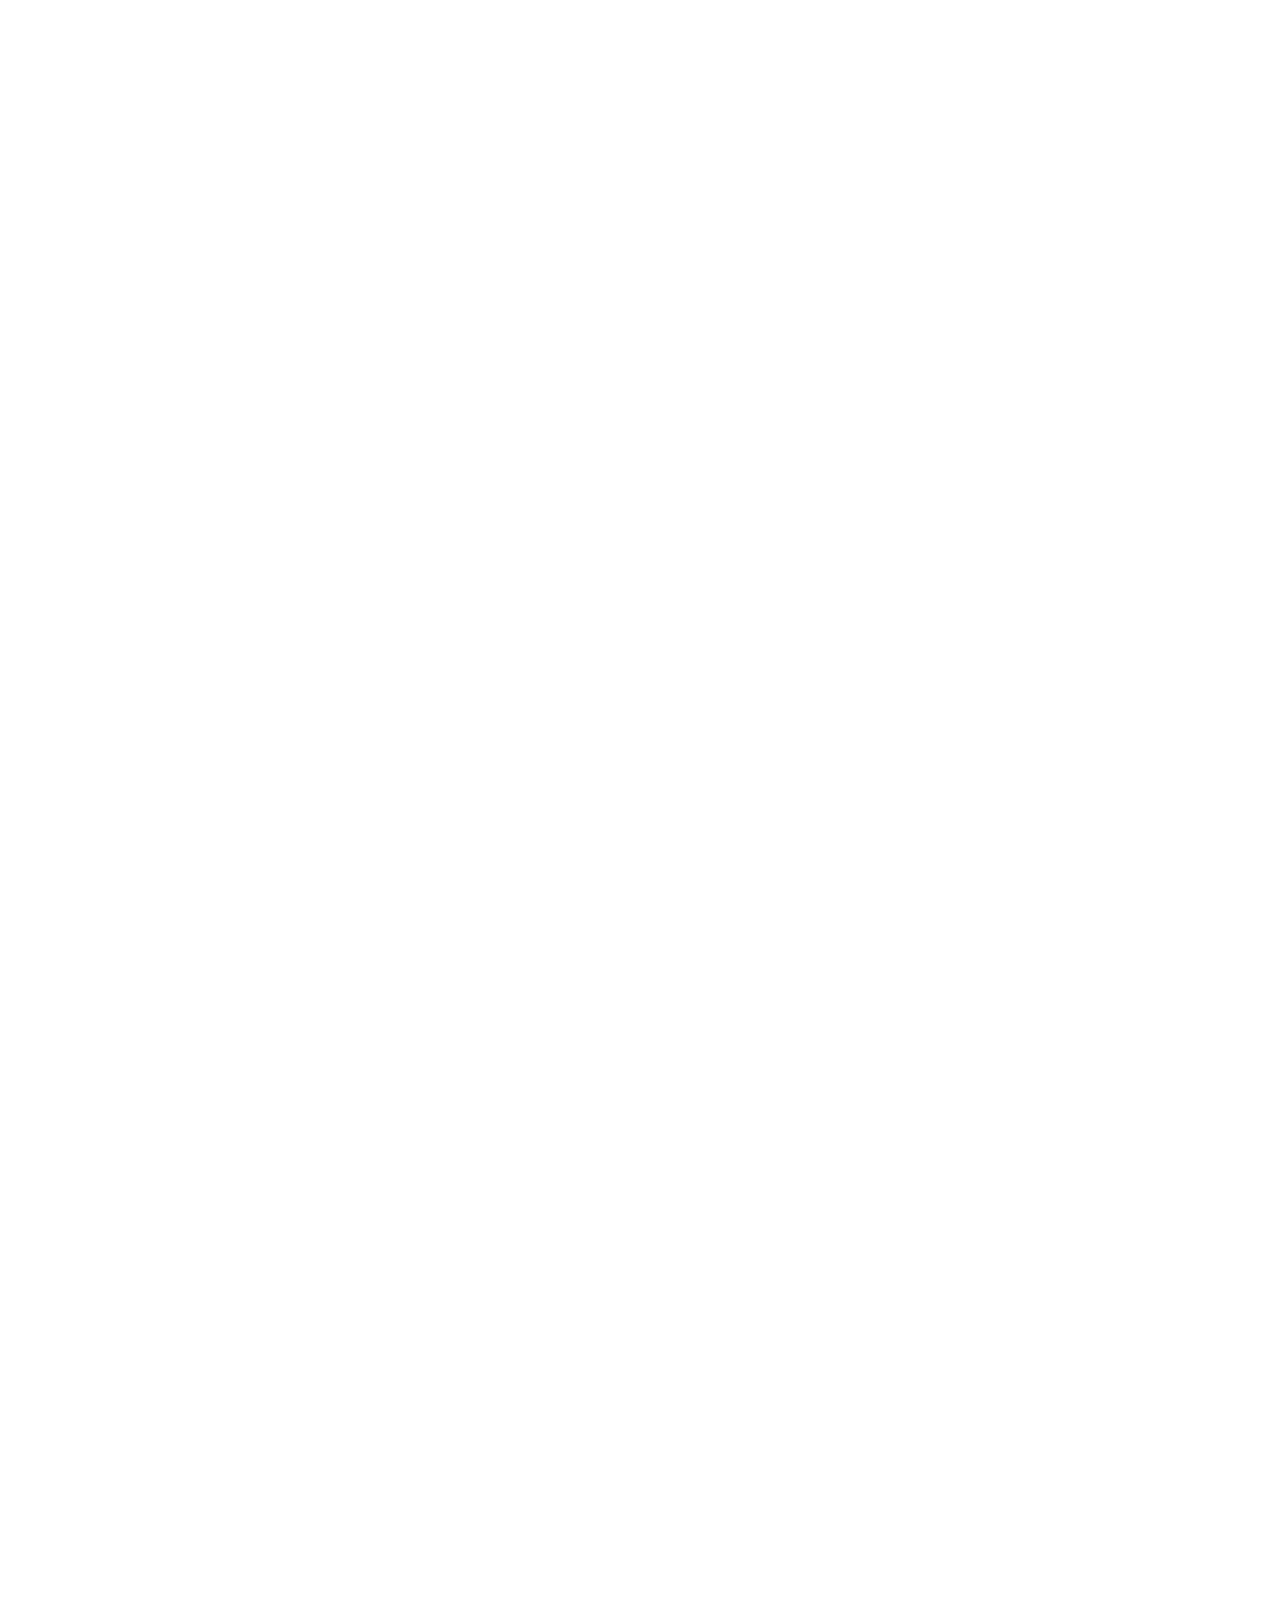
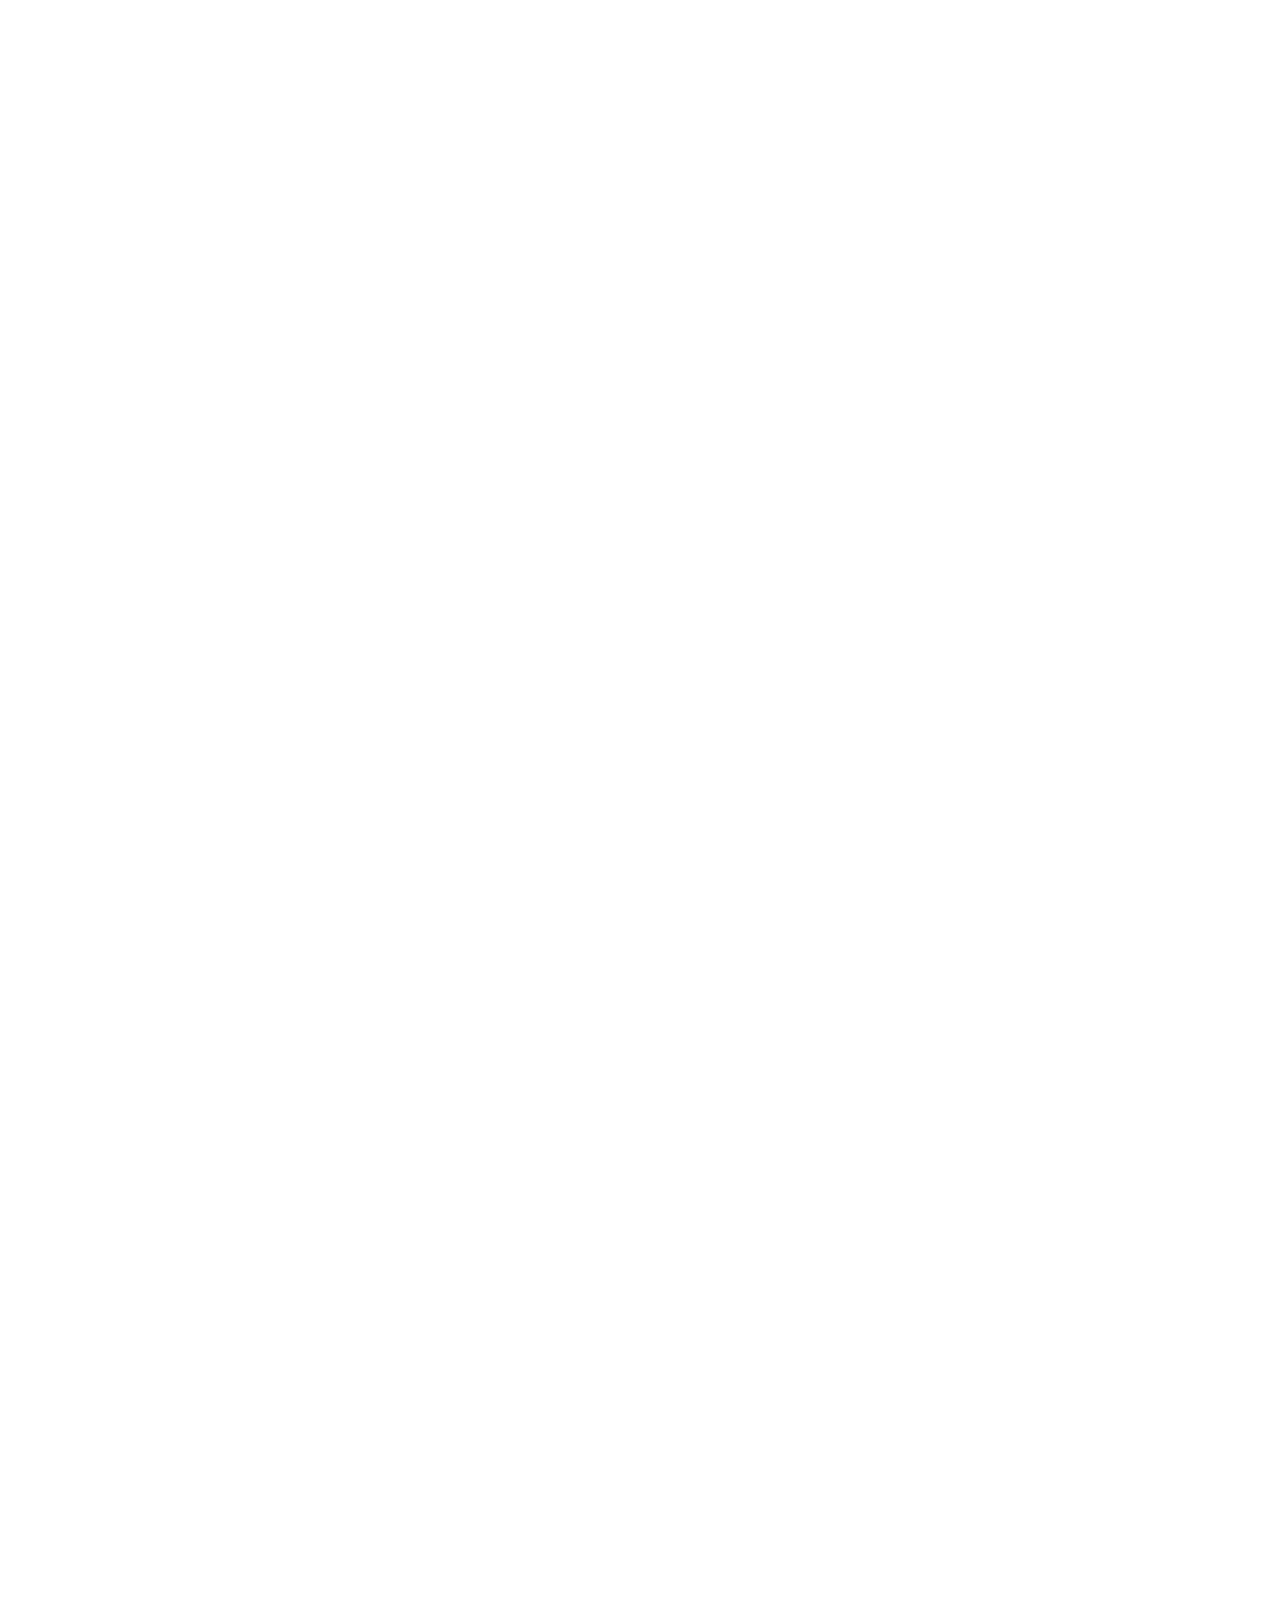
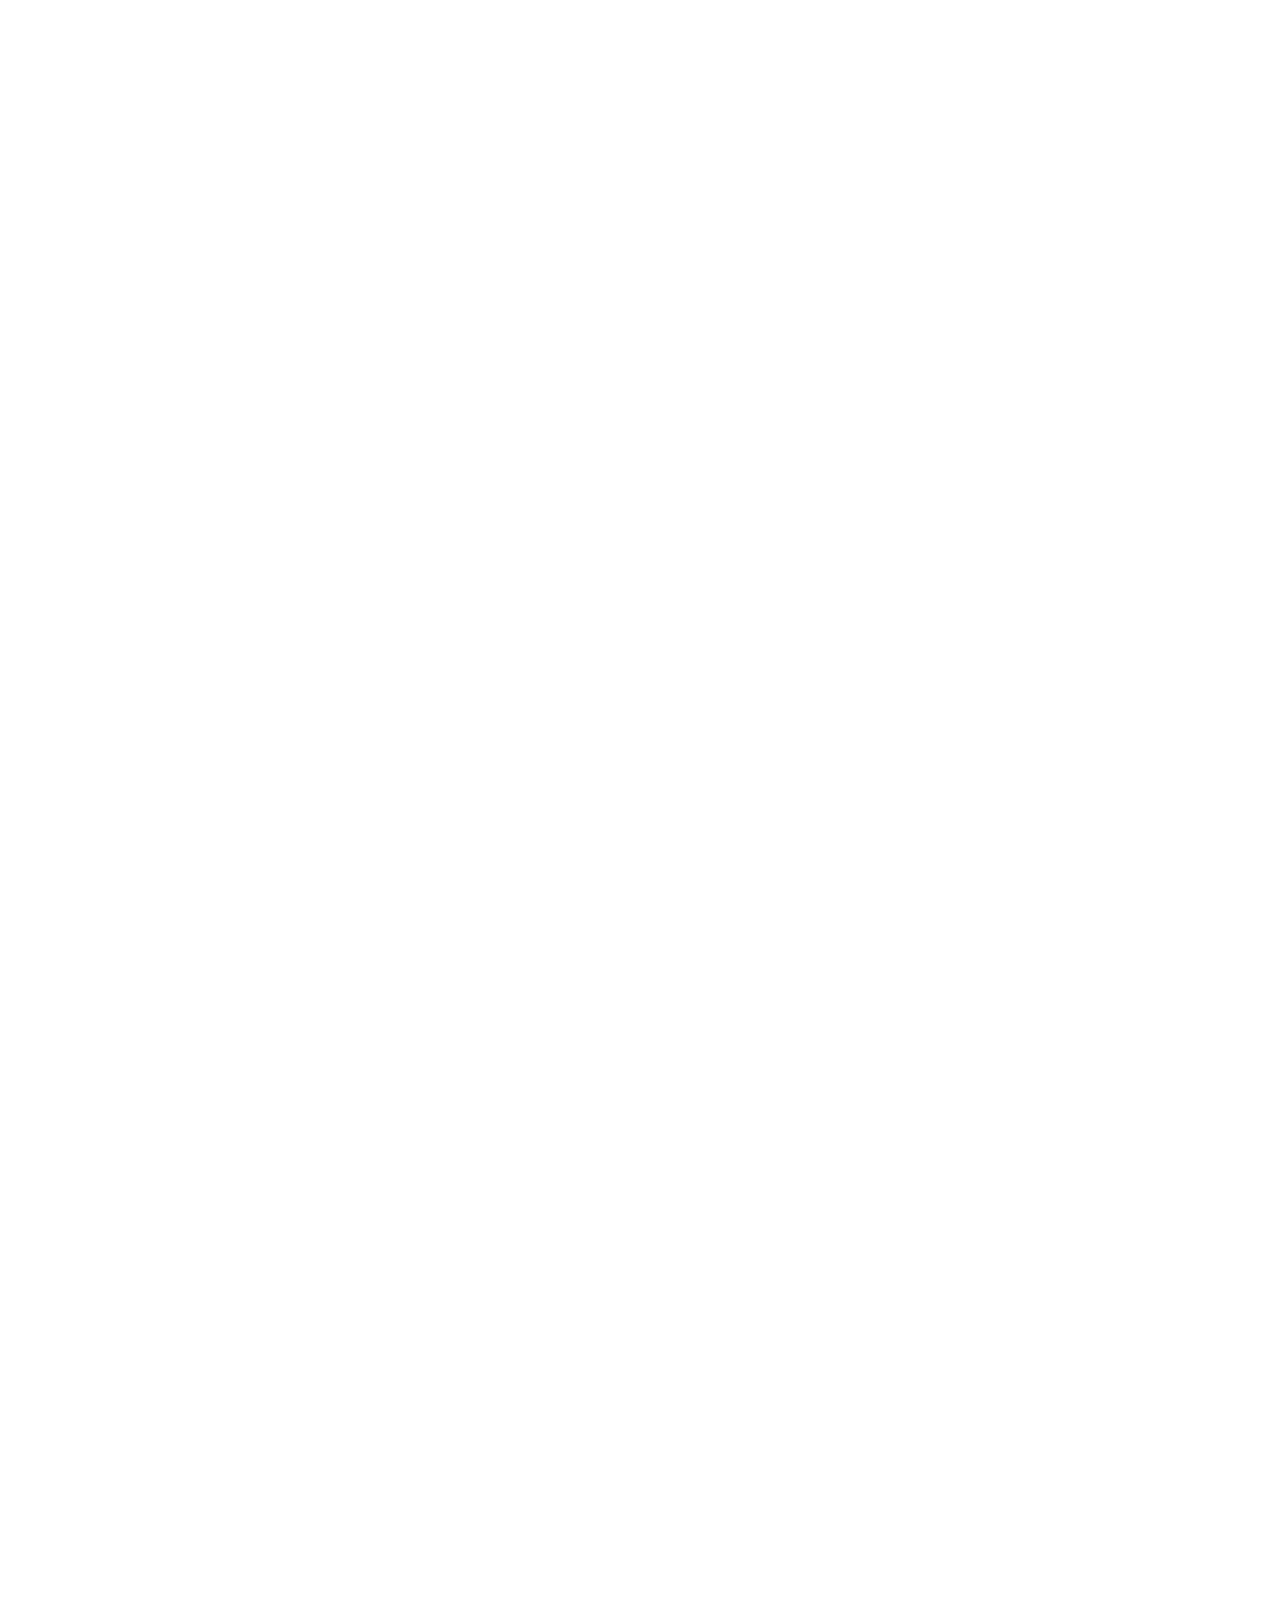
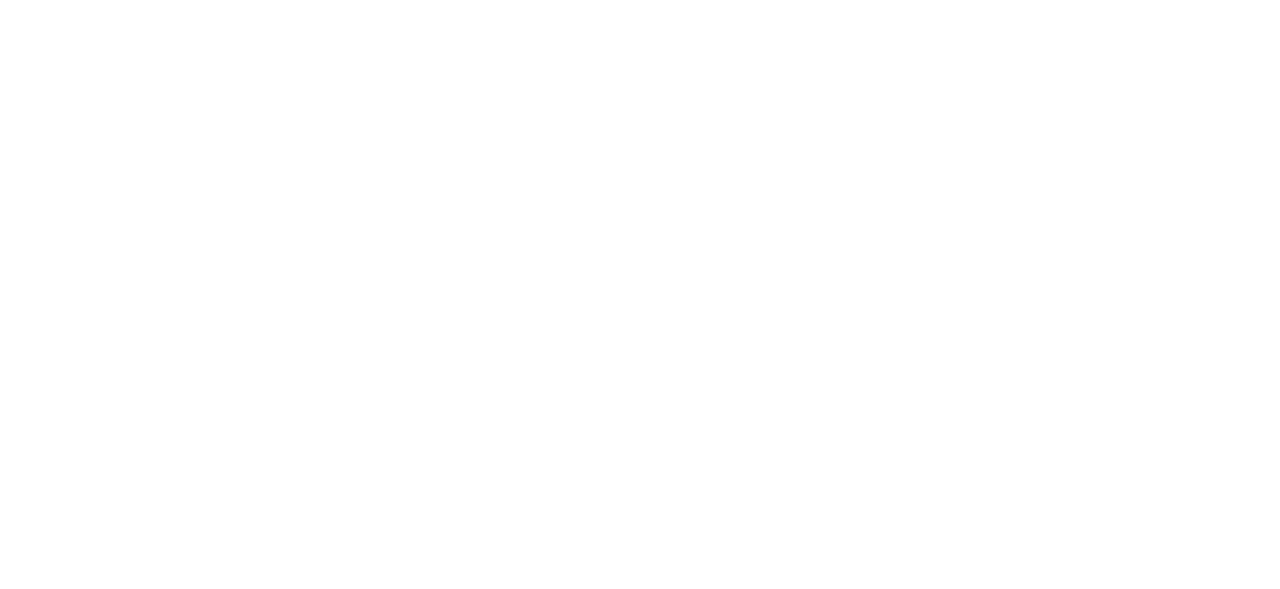
==== commit e78ea556: "Update index.html" ====
--- a/index.html
+++ b/index.html
@@ -60,6 +60,7 @@
 						<h2>Mir&euml;sevini!</h2>
 					</header>
 					<p>Mir&euml;sevini n&euml; faqen e ADLER HOLDING LLC, p&euml;rfaq&euml;suesit t&euml; autorizuar t&euml; Q-railing GmbH p&euml;r Kosov&euml;, Shqip&euml;ri dhe Maqedoni. P&euml;r faqet tona n&euml; Facebook ju lutem drejtohuni tek <a href="http://www.facebook.com/Qraling.RKS">Q-railing Kosova</a> dhe <a href="http://www.facebook.com/Adler.Holding.LLC">ADLER HOLDING LLC</a>.
+					P&euml;r faqen e projektit ton&euml; <a href="http://Plehu.com">KOSOVO FERTILIZER PROJECT</a> ju lutemi t&euml; drejtoheni tek <a href="http://Plehu.com"><b>Plehu.com</b></a>, nd&euml;rsa p&euml;r projektin <a href="http://GjellaIme.com">GJELLA IME</a> n&euml; <a href="http://GjellaIme.com"><b>GjellaIme.com</b></a>.
 					Poashtu mund t&euml; vizitoni edhe faqen e konsulentit kryesor dhe bashk&euml;-themeluesit t&euml; ADLER HOLDING LLC, Senton Ka&ccedil;anikut n&euml; <a href="http://www.kacaniku.info/">Kacaniku.info</a>.</p>
 					<footer>
 						<a href="#one" class="button style2 down">M&euml; tep&euml;r</a>
